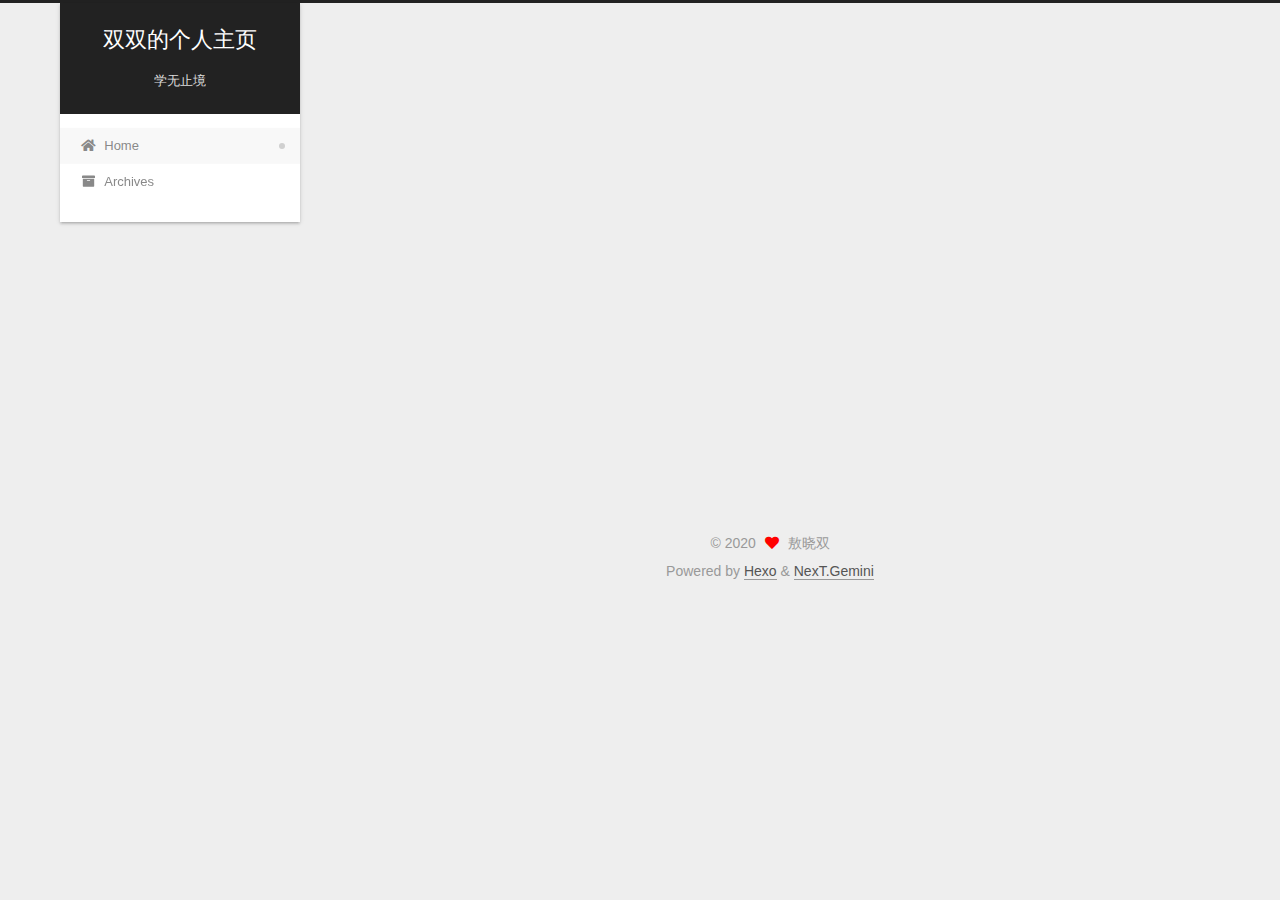
==== index.html @ c2303e64 "Site updated: 2020-04-17 12:20:30" ====
<!DOCTYPE html>
<html lang="en">
<head>
  <meta charset="UTF-8">
<meta name="viewport" content="width=device-width, initial-scale=1, maximum-scale=2">
<meta name="theme-color" content="#222">
<meta name="generator" content="Hexo 4.2.0">
  <link rel="apple-touch-icon" sizes="180x180" href="/images/apple-touch-icon-next.png">
  <link rel="icon" type="image/png" sizes="32x32" href="/images/favicon-32x32-next.png">
  <link rel="icon" type="image/png" sizes="16x16" href="/images/favicon-16x16-next.png">
  <link rel="mask-icon" href="/images/logo.svg" color="#222">

<link rel="stylesheet" href="/css/main.css">


<link rel="stylesheet" href="/lib/font-awesome/css/all.min.css">

<script id="hexo-configurations">
    var NexT = window.NexT || {};
    var CONFIG = {"hostname":"yoursite.com","root":"/","scheme":"Gemini","version":"7.8.0","exturl":false,"sidebar":{"position":"left","display":"post","padding":18,"offset":12,"onmobile":false},"copycode":{"enable":false,"show_result":false,"style":null},"back2top":{"enable":true,"sidebar":false,"scrollpercent":false},"bookmark":{"enable":false,"color":"#222","save":"auto"},"fancybox":false,"mediumzoom":false,"lazyload":false,"pangu":false,"comments":{"style":"tabs","active":null,"storage":true,"lazyload":false,"nav":null},"algolia":{"hits":{"per_page":10},"labels":{"input_placeholder":"Search for Posts","hits_empty":"We didn't find any results for the search: ${query}","hits_stats":"${hits} results found in ${time} ms"}},"localsearch":{"enable":false,"trigger":"auto","top_n_per_article":1,"unescape":false,"preload":false},"motion":{"enable":true,"async":false,"transition":{"post_block":"fadeIn","post_header":"slideDownIn","post_body":"slideDownIn","coll_header":"slideLeftIn","sidebar":"slideUpIn"}}};
  </script>

  <meta name="description" content="自律才有自由">
<meta property="og:type" content="website">
<meta property="og:title" content="双双的个人主页">
<meta property="og:url" content="http://yoursite.com/index.html">
<meta property="og:site_name" content="双双的个人主页">
<meta property="og:description" content="自律才有自由">
<meta property="og:locale" content="en_US">
<meta property="article:author" content="敖晓双">
<meta name="twitter:card" content="summary">

<link rel="canonical" href="http://yoursite.com/">


<script id="page-configurations">
  // https://hexo.io/docs/variables.html
  CONFIG.page = {
    sidebar: "",
    isHome : true,
    isPost : false,
    lang   : 'en'
  };
</script>

  <title>双双的个人主页</title>
  






  <noscript>
  <style>
  .use-motion .brand,
  .use-motion .menu-item,
  .sidebar-inner,
  .use-motion .post-block,
  .use-motion .pagination,
  .use-motion .comments,
  .use-motion .post-header,
  .use-motion .post-body,
  .use-motion .collection-header { opacity: initial; }

  .use-motion .site-title,
  .use-motion .site-subtitle {
    opacity: initial;
    top: initial;
  }

  .use-motion .logo-line-before i { left: initial; }
  .use-motion .logo-line-after i { right: initial; }
  </style>
</noscript>

</head>

<body itemscope itemtype="http://schema.org/WebPage">
  <div class="container use-motion">
    <div class="headband"></div>

    <header class="header" itemscope itemtype="http://schema.org/WPHeader">
      <div class="header-inner"><div class="site-brand-container">
  <div class="site-nav-toggle">
    <div class="toggle" aria-label="Toggle navigation bar">
      <span class="toggle-line toggle-line-first"></span>
      <span class="toggle-line toggle-line-middle"></span>
      <span class="toggle-line toggle-line-last"></span>
    </div>
  </div>

  <div class="site-meta">

    <a href="/" class="brand" rel="start">
      <span class="logo-line-before"><i></i></span>
      <h1 class="site-title">双双的个人主页</h1>
      <span class="logo-line-after"><i></i></span>
    </a>
      <p class="site-subtitle" itemprop="description">学无止境</p>
  </div>

  <div class="site-nav-right">
    <div class="toggle popup-trigger">
    </div>
  </div>
</div>




<nav class="site-nav">
  <ul id="menu" class="main-menu menu">
        <li class="menu-item menu-item-home">

    <a href="/" rel="section"><i class="fa fa-home fa-fw"></i>Home</a>

  </li>
        <li class="menu-item menu-item-archives">

    <a href="/archives/" rel="section"><i class="fa fa-archive fa-fw"></i>Archives</a>

  </li>
  </ul>
</nav>




</div>
    </header>

    
  <div class="back-to-top">
    <i class="fa fa-arrow-up"></i>
    <span>0%</span>
  </div>


    <main class="main">
      <div class="main-inner">
        <div class="content-wrap">
          

          <div class="content index posts-expand">
            
      
  
  
  <article itemscope itemtype="http://schema.org/Article" class="post-block" lang="en">
    <link itemprop="mainEntityOfPage" href="http://yoursite.com/2020/04/16/%E6%88%91%E7%9A%84%E7%AC%AC%E4%B8%80%E7%AF%87%E5%8D%9A%E5%AE%A2/">

    <span hidden itemprop="author" itemscope itemtype="http://schema.org/Person">
      <meta itemprop="image" content="/images/tx.jpg">
      <meta itemprop="name" content="敖晓双">
      <meta itemprop="description" content="自律才有自由">
    </span>

    <span hidden itemprop="publisher" itemscope itemtype="http://schema.org/Organization">
      <meta itemprop="name" content="双双的个人主页">
    </span>
      <header class="post-header">
        <h2 class="post-title" itemprop="name headline">
          
            <a href="/2020/04/16/%E6%88%91%E7%9A%84%E7%AC%AC%E4%B8%80%E7%AF%87%E5%8D%9A%E5%AE%A2/" class="post-title-link" itemprop="url">我的第一篇博客</a>
        </h2>

        <div class="post-meta">
            <span class="post-meta-item">
              <span class="post-meta-item-icon">
                <i class="far fa-calendar"></i>
              </span>
              <span class="post-meta-item-text">Posted on</span>

              <time title="Created: 2020-04-16 13:54:23" itemprop="dateCreated datePublished" datetime="2020-04-16T13:54:23+08:00">2020-04-16</time>
            </span>

          

        </div>
      </header>

    
    
    
    <div class="post-body" itemprop="articleBody">

      
          
      
    </div>

    
    
    
      <footer class="post-footer">
        <div class="post-eof"></div>
      </footer>
  </article>
  
  
  


  



          </div>
          

<script>
  window.addEventListener('tabs:register', () => {
    let { activeClass } = CONFIG.comments;
    if (CONFIG.comments.storage) {
      activeClass = localStorage.getItem('comments_active') || activeClass;
    }
    if (activeClass) {
      let activeTab = document.querySelector(`a[href="#comment-${activeClass}"]`);
      if (activeTab) {
        activeTab.click();
      }
    }
  });
  if (CONFIG.comments.storage) {
    window.addEventListener('tabs:click', event => {
      if (!event.target.matches('.tabs-comment .tab-content .tab-pane')) return;
      let commentClass = event.target.classList[1];
      localStorage.setItem('comments_active', commentClass);
    });
  }
</script>

        </div>
          
  
  <div class="toggle sidebar-toggle">
    <span class="toggle-line toggle-line-first"></span>
    <span class="toggle-line toggle-line-middle"></span>
    <span class="toggle-line toggle-line-last"></span>
  </div>

  <aside class="sidebar">
    <div class="sidebar-inner">

      <ul class="sidebar-nav motion-element">
        <li class="sidebar-nav-toc">
          Table of Contents
        </li>
        <li class="sidebar-nav-overview">
          Overview
        </li>
      </ul>

      <!--noindex-->
      <div class="post-toc-wrap sidebar-panel">
      </div>
      <!--/noindex-->

      <div class="site-overview-wrap sidebar-panel">
        <div class="site-author motion-element" itemprop="author" itemscope itemtype="http://schema.org/Person">
    <img class="site-author-image" itemprop="image" alt="敖晓双"
      src="/images/tx.jpg">
  <p class="site-author-name" itemprop="name">敖晓双</p>
  <div class="site-description" itemprop="description">自律才有自由</div>
</div>
<div class="site-state-wrap motion-element">
  <nav class="site-state">
      <div class="site-state-item site-state-posts">
          <a href="/archives/">
        
          <span class="site-state-item-count">1</span>
          <span class="site-state-item-name">posts</span>
        </a>
      </div>
  </nav>
</div>



      </div>

    </div>
  </aside>
  <div id="sidebar-dimmer"></div>


      </div>
    </main>

    <footer class="footer">
      <div class="footer-inner">
        

        

<div class="copyright">
  
  &copy; 
  <span itemprop="copyrightYear">2020</span>
  <span class="with-love">
    <i class="fa fa-heart"></i>
  </span>
  <span class="author" itemprop="copyrightHolder">敖晓双</span>
</div>
  <div class="powered-by">Powered by <a href="https://hexo.io/" class="theme-link" rel="noopener" target="_blank">Hexo</a> & <a href="https://theme-next.org/" class="theme-link" rel="noopener" target="_blank">NexT.Gemini</a>
  </div>

        








      </div>
    </footer>
  </div>

  
  <script src="/lib/anime.min.js"></script>
  <script src="/lib/velocity/velocity.min.js"></script>
  <script src="/lib/velocity/velocity.ui.min.js"></script>

<script src="/js/utils.js"></script>

<script src="/js/motion.js"></script>


<script src="/js/schemes/pisces.js"></script>


<script src="/js/next-boot.js"></script>




  















  

  

</body>
</html>
---- css/main.css ----
:root {
  --body-bg-color: #eee;
  --content-bg-color: #fff;
  --card-bg-color: #f5f5f5;
  --text-color: #555;
  --blockquote-color: #666;
  --link-color: #555;
  --link-hover-color: #222;
  --brand-color: #fff;
  --brand-hover-color: #fff;
  --table-row-odd-bg-color: #f9f9f9;
  --table-row-hover-bg-color: #f5f5f5;
  --menu-item-bg-color: #f5f5f5;
  --btn-default-bg: #fff;
  --btn-default-color: #555;
  --btn-default-border-color: #555;
  --btn-default-hover-bg: #222;
  --btn-default-hover-color: #fff;
  --btn-default-hover-border-color: #222;
}
html {
  line-height: 1.15; /* 1 */
  -webkit-text-size-adjust: 100%; /* 2 */
}
body {
  margin: 0;
}
main {
  display: block;
}
h1 {
  font-size: 2em;
  margin: 0.67em 0;
}
hr {
  box-sizing: content-box; /* 1 */
  height: 0; /* 1 */
  overflow: visible; /* 2 */
}
pre {
  font-family: monospace, monospace; /* 1 */
  font-size: 1em; /* 2 */
}
a {
  background: transparent;
}
abbr[title] {
  border-bottom: none; /* 1 */
  text-decoration: underline; /* 2 */
  text-decoration: underline dotted; /* 2 */
}
b,
strong {
  font-weight: bolder;
}
code,
kbd,
samp {
  font-family: monospace, monospace; /* 1 */
  font-size: 1em; /* 2 */
}
small {
  font-size: 80%;
}
sub,
sup {
  font-size: 75%;
  line-height: 0;
  position: relative;
  vertical-align: baseline;
}
sub {
  bottom: -0.25em;
}
sup {
  top: -0.5em;
}
img {
  border-style: none;
}
button,
input,
optgroup,
select,
textarea {
  font-family: inherit; /* 1 */
  font-size: 100%; /* 1 */
  line-height: 1.15; /* 1 */
  margin: 0; /* 2 */
}
button,
input {
/* 1 */
  overflow: visible;
}
button,
select {
/* 1 */
  text-transform: none;
}
button,
[type='button'],
[type='reset'],
[type='submit'] {
  -webkit-appearance: button;
}
button::-moz-focus-inner,
[type='button']::-moz-focus-inner,
[type='reset']::-moz-focus-inner,
[type='submit']::-moz-focus-inner {
  border-style: none;
  padding: 0;
}
button:-moz-focusring,
[type='button']:-moz-focusring,
[type='reset']:-moz-focusring,
[type='submit']:-moz-focusring {
  outline: 1px dotted ButtonText;
}
fieldset {
  padding: 0.35em 0.75em 0.625em;
}
legend {
  box-sizing: border-box; /* 1 */
  color: inherit; /* 2 */
  display: table; /* 1 */
  max-width: 100%; /* 1 */
  padding: 0; /* 3 */
  white-space: normal; /* 1 */
}
progress {
  vertical-align: baseline;
}
textarea {
  overflow: auto;
}
[type='checkbox'],
[type='radio'] {
  box-sizing: border-box; /* 1 */
  padding: 0; /* 2 */
}
[type='number']::-webkit-inner-spin-button,
[type='number']::-webkit-outer-spin-button {
  height: auto;
}
[type='search'] {
  outline-offset: -2px; /* 2 */
  -webkit-appearance: textfield; /* 1 */
}
[type='search']::-webkit-search-decoration {
  -webkit-appearance: none;
}
::-webkit-file-upload-button {
  font: inherit; /* 2 */
  -webkit-appearance: button; /* 1 */
}
details {
  display: block;
}
summary {
  display: list-item;
}
template {
  display: none;
}
[hidden] {
  display: none;
}
::selection {
  background: #262a30;
  color: #eee;
}
html,
body {
  height: 100%;
}
body {
  background: var(--body-bg-color);
  color: var(--text-color);
  font-family: 'Lato', "PingFang SC", "Microsoft YaHei", sans-serif;
  font-size: 1em;
  line-height: 2;
}
@media (max-width: 991px) {
  body {
    padding-left: 0 !important;
    padding-right: 0 !important;
  }
}
h1,
h2,
h3,
h4,
h5,
h6 {
  font-family: 'Lato', "PingFang SC", "Microsoft YaHei", sans-serif;
  font-weight: bold;
  line-height: 1.5;
  margin: 20px 0 15px;
}
h1 {
  font-size: 1.5em;
}
h2 {
  font-size: 1.375em;
}
h3 {
  font-size: 1.25em;
}
h4 {
  font-size: 1.125em;
}
h5 {
  font-size: 1em;
}
h6 {
  font-size: 0.875em;
}
p {
  margin: 0 0 20px 0;
}
a,
span.exturl {
  border-bottom: 1px solid #999;
  color: var(--link-color);
  outline: 0;
  text-decoration: none;
  overflow-wrap: break-word;
  word-wrap: break-word;
  cursor: pointer;
}
a:hover,
span.exturl:hover {
  border-bottom-color: var(--link-hover-color);
  color: var(--link-hover-color);
}
iframe,
img,
video {
  display: block;
  margin-left: auto;
  margin-right: auto;
  max-width: 100%;
}
hr {
  background-image: repeating-linear-gradient(-45deg, #ddd, #ddd 4px, transparent 4px, transparent 8px);
  border: 0;
  height: 3px;
  margin: 40px 0;
}
blockquote {
  border-left: 4px solid #ddd;
  color: var(--blockquote-color);
  margin: 0;
  padding: 0 15px;
}
blockquote cite::before {
  content: '-';
  padding: 0 5px;
}
dt {
  font-weight: bold;
}
dd {
  margin: 0;
  padding: 0;
}
kbd {
  background-color: #f5f5f5;
  background-image: linear-gradient(#eee, #fff, #eee);
  border: 1px solid #ccc;
  border-radius: 0.2em;
  box-shadow: 0.1em 0.1em 0.2em rgba(0,0,0,0.1);
  color: #555;
  font-family: inherit;
  padding: 0.1em 0.3em;
  white-space: nowrap;
}
.table-container {
  overflow: auto;
}
table {
  border-collapse: collapse;
  border-spacing: 0;
  font-size: 0.875em;
  margin: 0 0 20px 0;
  width: 100%;
}
tbody tr:nth-of-type(odd) {
  background: var(--table-row-odd-bg-color);
}
tbody tr:hover {
  background: var(--table-row-hover-bg-color);
}
caption,
th,
td {
  font-weight: normal;
  padding: 8px;
  text-align: left;
  vertical-align: middle;
}
th,
td {
  border: 1px solid #ddd;
  border-bottom: 3px solid #ddd;
}
th {
  font-weight: 700;
  padding-bottom: 10px;
}
td {
  border-bottom-width: 1px;
}
.btn {
  background: var(--btn-default-bg);
  border: 2px solid var(--btn-default-border-color);
  border-radius: 2px;
  color: var(--btn-default-color);
  display: inline-block;
  font-size: 0.875em;
  line-height: 2;
  padding: 0 20px;
  text-decoration: none;
  transition-property: background-color;
  transition-delay: 0s;
  transition-duration: 0.2s;
  transition-timing-function: ease-in-out;
}
.btn:hover {
  background: var(--btn-default-hover-bg);
  border-color: var(--btn-default-hover-border-color);
  color: var(--btn-default-hover-color);
}
.btn + .btn {
  margin: 0 0 8px 8px;
}
.btn .fa-fw {
  text-align: left;
  width: 1.285714285714286em;
}
.toggle {
  line-height: 0;
}
.toggle .toggle-line {
  background: #fff;
  display: inline-block;
  height: 2px;
  left: 0;
  position: relative;
  top: 0;
  transition: all 0.4s;
  vertical-align: top;
  width: 100%;
}
.toggle .toggle-line:not(:first-child) {
  margin-top: 3px;
}
.toggle.toggle-arrow .toggle-line-first {
  left: 50%;
  top: 2px;
  transform: rotate(45deg);
  width: 50%;
}
.toggle.toggle-arrow .toggle-line-middle {
  left: 2px;
  width: 90%;
}
.toggle.toggle-arrow .toggle-line-last {
  left: 50%;
  top: -2px;
  transform: rotate(-45deg);
  width: 50%;
}
.toggle.toggle-close .toggle-line-first {
  transform: rotate(-45deg);
  top: 5px;
}
.toggle.toggle-close .toggle-line-middle {
  opacity: 0;
}
.toggle.toggle-close .toggle-line-last {
  transform: rotate(45deg);
  top: -5px;
}
.highlight,
pre {
  background: #f7f7f7;
  color: #4d4d4c;
  line-height: 1.6;
  margin: 0 auto 20px;
}
pre,
code {
  font-family: consolas, Menlo, monospace, "PingFang SC", "Microsoft YaHei";
}
code {
  background: #eee;
  border-radius: 3px;
  color: #555;
  padding: 2px 4px;
  overflow-wrap: break-word;
  word-wrap: break-word;
}
.highlight *::selection {
  background: #d6d6d6;
}
.highlight pre {
  border: 0;
  margin: 0;
  padding: 10px 0;
}
.highlight table {
  border: 0;
  margin: 0;
  width: auto;
}
.highlight td {
  border: 0;
  padding: 0;
}
.highlight figcaption {
  background: #eff2f3;
  color: #4d4d4c;
  display: flex;
  font-size: 0.875em;
  justify-content: space-between;
  line-height: 1.2;
  padding: 0.5em;
}
.highlight figcaption a {
  color: #4d4d4c;
}
.highlight figcaption a:hover {
  border-bottom-color: #4d4d4c;
}
.highlight .gutter {
  -moz-user-select: none;
  -ms-user-select: none;
  -webkit-user-select: none;
  user-select: none;
}
.highlight .gutter pre {
  background: #eff2f3;
  color: #869194;
  padding-left: 10px;
  padding-right: 10px;
  text-align: right;
}
.highlight .code pre {
  background: #f7f7f7;
  padding-left: 10px;
  width: 100%;
}
.gist table {
  width: auto;
}
.gist table td {
  border: 0;
}
pre {
  overflow: auto;
  padding: 10px;
}
pre code {
  background: none;
  color: #4d4d4c;
  font-size: 0.875em;
  padding: 0;
  text-shadow: none;
}
pre .deletion {
  background: #fdd;
}
pre .addition {
  background: #dfd;
}
pre .meta {
  color: #eab700;
  -moz-user-select: none;
  -ms-user-select: none;
  -webkit-user-select: none;
  user-select: none;
}
pre .comment {
  color: #8e908c;
}
pre .variable,
pre .attribute,
pre .tag,
pre .name,
pre .regexp,
pre .ruby .constant,
pre .xml .tag .title,
pre .xml .pi,
pre .xml .doctype,
pre .html .doctype,
pre .css .id,
pre .css .class,
pre .css .pseudo {
  color: #c82829;
}
pre .number,
pre .preprocessor,
pre .built_in,
pre .builtin-name,
pre .literal,
pre .params,
pre .constant,
pre .command {
  color: #f5871f;
}
pre .ruby .class .title,
pre .css .rules .attribute,
pre .string,
pre .symbol,
pre .value,
pre .inheritance,
pre .header,
pre .ruby .symbol,
pre .xml .cdata,
pre .special,
pre .formula {
  color: #718c00;
}
pre .title,
pre .css .hexcolor {
  color: #3e999f;
}
pre .function,
pre .python .decorator,
pre .python .title,
pre .ruby .function .title,
pre .ruby .title .keyword,
pre .perl .sub,
pre .javascript .title,
pre .coffeescript .title {
  color: #4271ae;
}
pre .keyword,
pre .javascript .function {
  color: #8959a8;
}
.blockquote-center {
  border-left: none;
  margin: 40px 0;
  padding: 0;
  position: relative;
  text-align: center;
}
.blockquote-center .fa {
  display: block;
  opacity: 0.6;
  position: absolute;
  width: 100%;
}
.blockquote-center .fa-quote-left {
  border-top: 1px solid #ccc;
  text-align: left;
  top: -20px;
}
.blockquote-center .fa-quote-right {
  border-bottom: 1px solid #ccc;
  text-align: right;
  bottom: -20px;
}
.blockquote-center p,
.blockquote-center div {
  text-align: center;
}
.post-body .group-picture img {
  margin: 0 auto;
  padding: 0 3px;
}
.group-picture-row {
  margin-bottom: 6px;
  overflow: hidden;
}
.group-picture-column {
  float: left;
  margin-bottom: 10px;
}
.post-body .label {
  color: #555;
  display: inline;
  padding: 0 2px;
}
.post-body .label.default {
  background: #f0f0f0;
}
.post-body .label.primary {
  background: #efe6f7;
}
.post-body .label.info {
  background: #e5f2f8;
}
.post-body .label.success {
  background: #e7f4e9;
}
.post-body .label.warning {
  background: #fcf6e1;
}
.post-body .label.danger {
  background: #fae8eb;
}
.post-body .tabs {
  margin-bottom: 20px;
}
.post-body .tabs,
.tabs-comment {
  display: block;
  padding-top: 10px;
  position: relative;
}
.post-body .tabs ul.nav-tabs,
.tabs-comment ul.nav-tabs {
  display: flex;
  flex-wrap: wrap;
  margin: 0;
  margin-bottom: -1px;
  padding: 0;
}
@media (max-width: 413px) {
  .post-body .tabs ul.nav-tabs,
  .tabs-comment ul.nav-tabs {
    display: block;
    margin-bottom: 5px;
  }
}
.post-body .tabs ul.nav-tabs li.tab,
.tabs-comment ul.nav-tabs li.tab {
  border-bottom: 1px solid #ddd;
  border-left: 1px solid transparent;
  border-right: 1px solid transparent;
  border-top: 3px solid transparent;
  flex-grow: 1;
  list-style-type: none;
  border-radius: 0 0 0 0;
}
@media (max-width: 413px) {
  .post-body .tabs ul.nav-tabs li.tab,
  .tabs-comment ul.nav-tabs li.tab {
    border-bottom: 1px solid transparent;
    border-left: 3px solid transparent;
    border-right: 1px solid transparent;
    border-top: 1px solid transparent;
  }
}
@media (max-width: 413px) {
  .post-body .tabs ul.nav-tabs li.tab,
  .tabs-comment ul.nav-tabs li.tab {
    border-radius: 0;
  }
}
.post-body .tabs ul.nav-tabs li.tab a,
.tabs-comment ul.nav-tabs li.tab a {
  border-bottom: initial;
  display: block;
  line-height: 1.8;
  outline: 0;
  padding: 0.25em 0.75em;
  text-align: center;
  transition-delay: 0s;
  transition-duration: 0.2s;
  transition-timing-function: ease-out;
}
.post-body .tabs ul.nav-tabs li.tab a i,
.tabs-comment ul.nav-tabs li.tab a i {
  width: 1.285714285714286em;
}
.post-body .tabs ul.nav-tabs li.tab.active,
.tabs-comment ul.nav-tabs li.tab.active {
  border-bottom: 1px solid transparent;
  border-left: 1px solid #ddd;
  border-right: 1px solid #ddd;
  border-top: 3px solid #fc6423;
}
@media (max-width: 413px) {
  .post-body .tabs ul.nav-tabs li.tab.active,
  .tabs-comment ul.nav-tabs li.tab.active {
    border-bottom: 1px solid #ddd;
    border-left: 3px solid #fc6423;
    border-right: 1px solid #ddd;
    border-top: 1px solid #ddd;
  }
}
.post-body .tabs ul.nav-tabs li.tab.active a,
.tabs-comment ul.nav-tabs li.tab.active a {
  color: var(--link-color);
  cursor: default;
}
.post-body .tabs .tab-content .tab-pane,
.tabs-comment .tab-content .tab-pane {
  border: 1px solid #ddd;
  border-top: 0;
  padding: 20px 20px 0 20px;
  border-radius: 0;
}
.post-body .tabs .tab-content .tab-pane:not(.active),
.tabs-comment .tab-content .tab-pane:not(.active) {
  display: none;
}
.post-body .tabs .tab-content .tab-pane.active,
.tabs-comment .tab-content .tab-pane.active {
  display: block;
}
.post-body .tabs .tab-content .tab-pane.active:nth-of-type(1),
.tabs-comment .tab-content .tab-pane.active:nth-of-type(1) {
  border-radius: 0 0 0 0;
}
@media (max-width: 413px) {
  .post-body .tabs .tab-content .tab-pane.active:nth-of-type(1),
  .tabs-comment .tab-content .tab-pane.active:nth-of-type(1) {
    border-radius: 0;
  }
}
.post-body .note {
  border-radius: 3px;
  margin-bottom: 20px;
  padding: 1em;
  position: relative;
  border: 1px solid #eee;
  border-left-width: 5px;
}
.post-body .note h2,
.post-body .note h3,
.post-body .note h4,
.post-body .note h5,
.post-body .note h6 {
  margin-top: 0;
  border-bottom: initial;
  margin-bottom: 0;
  padding-top: 0;
}
.post-body .note p:first-child,
.post-body .note ul:first-child,
.post-body .note ol:first-child,
.post-body .note table:first-child,
.post-body .note pre:first-child,
.post-body .note blockquote:first-child,
.post-body .note img:first-child {
  margin-top: 0;
}
.post-body .note p:last-child,
.post-body .note ul:last-child,
.post-body .note ol:last-child,
.post-body .note table:last-child,
.post-body .note pre:last-child,
.post-body .note blockquote:last-child,
.post-body .note img:last-child {
  margin-bottom: 0;
}
.post-body .note.default {
  border-left-color: #777;
}
.post-body .note.default h2,
.post-body .note.default h3,
.post-body .note.default h4,
.post-body .note.default h5,
.post-body .note.default h6 {
  color: #777;
}
.post-body .note.primary {
  border-left-color: #6f42c1;
}
.post-body .note.primary h2,
.post-body .note.primary h3,
.post-body .note.primary h4,
.post-body .note.primary h5,
.post-body .note.primary h6 {
  color: #6f42c1;
}
.post-body .note.info {
  border-left-color: #428bca;
}
.post-body .note.info h2,
.post-body .note.info h3,
.post-body .note.info h4,
.post-body .note.info h5,
.post-body .note.info h6 {
  color: #428bca;
}
.post-body .note.success {
  border-left-color: #5cb85c;
}
.post-body .note.success h2,
.post-body .note.success h3,
.post-body .note.success h4,
.post-body .note.success h5,
.post-body .note.success h6 {
  color: #5cb85c;
}
.post-body .note.warning {
  border-left-color: #f0ad4e;
}
.post-body .note.warning h2,
.post-body .note.warning h3,
.post-body .note.warning h4,
.post-body .note.warning h5,
.post-body .note.warning h6 {
  color: #f0ad4e;
}
.post-body .note.danger {
  border-left-color: #d9534f;
}
.post-body .note.danger h2,
.post-body .note.danger h3,
.post-body .note.danger h4,
.post-body .note.danger h5,
.post-body .note.danger h6 {
  color: #d9534f;
}
.pagination .prev,
.pagination .next,
.pagination .page-number,
.pagination .space {
  display: inline-block;
  margin: 0 10px;
  padding: 0 11px;
  position: relative;
  top: -1px;
}
@media (max-width: 767px) {
  .pagination .prev,
  .pagination .next,
  .pagination .page-number,
  .pagination .space {
    margin: 0 5px;
  }
}
.pagination {
  border-top: 1px solid #eee;
  margin: 120px 0 0;
  text-align: center;
}
.pagination .prev,
.pagination .next,
.pagination .page-number {
  border-bottom: 0;
  border-top: 1px solid #eee;
  transition-property: border-color;
  transition-delay: 0s;
  transition-duration: 0.2s;
  transition-timing-function: ease-in-out;
}
.pagination .prev:hover,
.pagination .next:hover,
.pagination .page-number:hover {
  border-top-color: #222;
}
.pagination .space {
  margin: 0;
  padding: 0;
}
.pagination .prev {
  margin-left: 0;
}
.pagination .next {
  margin-right: 0;
}
.pagination .page-number.current {
  background: #ccc;
  border-top-color: #ccc;
  color: #fff;
}
@media (max-width: 767px) {
  .pagination {
    border-top: none;
  }
  .pagination .prev,
  .pagination .next,
  .pagination .page-number {
    border-bottom: 1px solid #eee;
    border-top: 0;
    margin-bottom: 10px;
    padding: 0 10px;
  }
  .pagination .prev:hover,
  .pagination .next:hover,
  .pagination .page-number:hover {
    border-bottom-color: #222;
  }
}
.comments {
  margin-top: 60px;
  overflow: hidden;
}
.comment-button-group {
  display: flex;
  flex-wrap: wrap-reverse;
  justify-content: center;
  margin: 1em 0;
}
.comment-button-group .comment-button {
  margin: 0.1em 0.2em;
}
.comment-button-group .comment-button.active {
  background: var(--btn-default-hover-bg);
  border-color: var(--btn-default-hover-border-color);
  color: var(--btn-default-hover-color);
}
.comment-position {
  display: none;
}
.comment-position.active {
  display: block;
}
.tabs-comment {
  background: var(--content-bg-color);
  margin-top: 4em;
  padding-top: 0;
}
.tabs-comment .comments {
  border: 0;
  box-shadow: none;
  margin-top: 0;
  padding-top: 0;
}
.container {
  min-height: 100%;
  position: relative;
}
.main-inner {
  margin: 0 auto;
  width: calc(100% - 20px);
}
@media (min-width: 1200px) {
  .main-inner {
    width: 1160px;
  }
}
@media (min-width: 1600px) {
  .main-inner {
    width: 73%;
  }
}
@media (max-width: 767px) {
  .content-wrap {
    padding: 0 20px;
  }
}
.header {
  background: transparent;
}
.header-inner {
  margin: 0 auto;
  width: calc(100% - 20px);
}
@media (min-width: 1200px) {
  .header-inner {
    width: 1160px;
  }
}
@media (min-width: 1600px) {
  .header-inner {
    width: 73%;
  }
}
.site-brand-container {
  display: flex;
  flex-shrink: 0;
  padding: 0 10px;
}
.headband {
  background: #222;
  height: 3px;
}
.site-meta {
  flex-grow: 1;
  text-align: center;
}
@media (max-width: 767px) {
  .site-meta {
    text-align: center;
  }
}
.brand {
  border-bottom: none;
  color: var(--brand-color);
  display: inline-block;
  line-height: 1.375em;
  padding: 0 40px;
  position: relative;
}
.brand:hover {
  color: var(--brand-hover-color);
}
.site-title {
  font-family: 'Lato', "PingFang SC", "Microsoft YaHei", sans-serif;
  font-size: 1.375em;
  font-weight: normal;
  margin: 0;
}
.site-subtitle {
  color: #ddd;
  font-size: 0.8125em;
  margin: 10px 0;
}
.use-motion .brand {
  opacity: 0;
}
.use-motion .site-title,
.use-motion .site-subtitle,
.use-motion .custom-logo-image {
  opacity: 0;
  position: relative;
  top: -10px;
}
.site-nav-toggle,
.site-nav-right {
  display: none;
}
@media (max-width: 767px) {
  .site-nav-toggle,
  .site-nav-right {
    display: flex;
    flex-direction: column;
    justify-content: center;
  }
}
.site-nav-toggle .toggle,
.site-nav-right .toggle {
  color: var(--text-color);
  padding: 10px;
  width: 22px;
}
.site-nav-toggle .toggle .toggle-line,
.site-nav-right .toggle .toggle-line {
  background: var(--text-color);
  border-radius: 1px;
}
.site-nav {
  display: block;
}
@media (max-width: 767px) {
  .site-nav {
    clear: both;
    display: none;
  }
}
.site-nav.site-nav-on {
  display: block;
}
.menu {
  margin-top: 20px;
  padding-left: 0;
  text-align: center;
}
.menu-item {
  display: inline-block;
  list-style: none;
  margin: 0 10px;
}
@media (max-width: 767px) {
  .menu-item {
    display: block;
    margin-top: 10px;
  }
  .menu-item.menu-item-search {
    display: none;
  }
}
.menu-item a,
.menu-item span.exturl {
  border-bottom: 0;
  display: block;
  font-size: 0.8125em;
  transition-property: border-color;
  transition-delay: 0s;
  transition-duration: 0.2s;
  transition-timing-function: ease-in-out;
}
@media (hover: none) {
  .menu-item a:hover,
  .menu-item span.exturl:hover {
    border-bottom-color: transparent !important;
  }
}
.menu-item .fa,
.menu-item .fab,
.menu-item .far,
.menu-item .fas {
  margin-right: 8px;
}
.menu-item .badge {
  display: inline-block;
  font-weight: bold;
  line-height: 1;
  margin-left: 0.35em;
  margin-top: 0.35em;
  text-align: center;
  white-space: nowrap;
}
@media (max-width: 767px) {
  .menu-item .badge {
    float: right;
    margin-left: 0;
  }
}
.menu-item-active a,
.menu .menu-item a:hover,
.menu .menu-item span.exturl:hover {
  background: var(--menu-item-bg-color);
}
.use-motion .menu-item {
  opacity: 0;
}
.sidebar {
  background: #222;
  bottom: 0;
  box-shadow: inset 0 2px 6px #000;
  position: fixed;
  top: 0;
}
@media (max-width: 991px) {
  .sidebar {
    display: none;
  }
}
.sidebar-inner {
  color: #999;
  padding: 18px 10px;
  text-align: center;
}
.cc-license {
  margin-top: 10px;
  text-align: center;
}
.cc-license .cc-opacity {
  border-bottom: none;
  opacity: 0.7;
}
.cc-license .cc-opacity:hover {
  opacity: 0.9;
}
.cc-license img {
  display: inline-block;
}
.site-author-image {
  border: 1px solid #eee;
  display: block;
  margin: 0 auto;
  max-width: 120px;
  padding: 2px;
}
.site-author-name {
  color: var(--text-color);
  font-weight: 600;
  margin: 0;
  text-align: center;
}
.site-description {
  color: #999;
  font-size: 0.8125em;
  margin-top: 0;
  text-align: center;
}
.links-of-author {
  margin-top: 15px;
}
.links-of-author a,
.links-of-author span.exturl {
  border-bottom-color: #555;
  display: inline-block;
  font-size: 0.8125em;
  margin-bottom: 10px;
  margin-right: 10px;
  vertical-align: middle;
}
.links-of-author a::before,
.links-of-author span.exturl::before {
  background: #ff9fff;
  border-radius: 50%;
  content: ' ';
  display: inline-block;
  height: 4px;
  margin-right: 3px;
  vertical-align: middle;
  width: 4px;
}
.sidebar-button {
  margin-top: 15px;
}
.sidebar-button a {
  border: 1px solid #fc6423;
  border-radius: 4px;
  color: #fc6423;
  display: inline-block;
  padding: 0 15px;
}
.sidebar-button a .fa,
.sidebar-button a .fab,
.sidebar-button a .far,
.sidebar-button a .fas {
  margin-right: 5px;
}
.sidebar-button a:hover {
  background: #fc6423;
  border: 1px solid #fc6423;
  color: #fff;
}
.sidebar-button a:hover .fa,
.sidebar-button a:hover .fab,
.sidebar-button a:hover .far,
.sidebar-button a:hover .fas {
  color: #fff;
}
.links-of-blogroll {
  font-size: 0.8125em;
  margin-top: 10px;
}
.links-of-blogroll-title {
  font-size: 0.875em;
  font-weight: 600;
  margin-top: 0;
}
.links-of-blogroll-list {
  list-style: none;
  margin: 0;
  padding: 0;
}
#sidebar-dimmer {
  display: none;
}
@media (max-width: 767px) {
  #sidebar-dimmer {
    background: #000;
    display: block;
    height: 100%;
    left: 100%;
    opacity: 0;
    position: fixed;
    top: 0;
    width: 100%;
    z-index: 1100;
  }
  .sidebar-active + #sidebar-dimmer {
    opacity: 0.7;
    transform: translateX(-100%);
    transition: opacity 0.5s;
  }
}
.sidebar-nav {
  margin: 0;
  padding-bottom: 20px;
  padding-left: 0;
}
.sidebar-nav li {
  border-bottom: 1px solid transparent;
  color: var(--text-color);
  cursor: pointer;
  display: inline-block;
  font-size: 0.875em;
}
.sidebar-nav li.sidebar-nav-overview {
  margin-left: 10px;
}
.sidebar-nav li:hover {
  color: #fc6423;
}
.sidebar-nav .sidebar-nav-active {
  border-bottom-color: #fc6423;
  color: #fc6423;
}
.sidebar-nav .sidebar-nav-active:hover {
  color: #fc6423;
}
.sidebar-panel {
  display: none;
  overflow-x: hidden;
  overflow-y: auto;
}
.sidebar-panel-active {
  display: block;
}
.sidebar-toggle {
  background: #222;
  bottom: 45px;
  cursor: pointer;
  height: 14px;
  left: 30px;
  padding: 5px;
  position: fixed;
  width: 14px;
  z-index: 1300;
}
@media (max-width: 991px) {
  .sidebar-toggle {
    left: 20px;
    opacity: 0.8;
    display: none;
  }
}
.sidebar-toggle:hover .toggle-line {
  background: #fc6423;
}
.post-toc {
  font-size: 0.875em;
}
.post-toc ol {
  list-style: none;
  margin: 0;
  padding: 0 2px 5px 10px;
  text-align: left;
}
.post-toc ol > ol {
  padding-left: 0;
}
.post-toc ol a {
  transition-property: all;
  transition-delay: 0s;
  transition-duration: 0.2s;
  transition-timing-function: ease-in-out;
}
.post-toc .nav-item {
  line-height: 1.8;
  overflow: hidden;
  text-overflow: ellipsis;
  white-space: nowrap;
}
.post-toc .nav .nav-child {
  display: none;
}
.post-toc .nav .active > .nav-child {
  display: block;
}
.post-toc .nav .active-current > .nav-child {
  display: block;
}
.post-toc .nav .active-current > .nav-child > .nav-item {
  display: block;
}
.post-toc .nav .active > a {
  border-bottom-color: #fc6423;
  color: #fc6423;
}
.post-toc .nav .active-current > a {
  color: #fc6423;
}
.post-toc .nav .active-current > a:hover {
  color: #fc6423;
}
.site-state {
  display: flex;
  justify-content: center;
  line-height: 1.4;
  margin-top: 10px;
  overflow: hidden;
  text-align: center;
  white-space: nowrap;
}
.site-state-item {
  padding: 0 15px;
}
.site-state-item:not(:first-child) {
  border-left: 1px solid #eee;
}
.site-state-item a {
  border-bottom: none;
}
.site-state-item-count {
  display: block;
  font-size: 1em;
  font-weight: 600;
  text-align: center;
}
.site-state-item-name {
  color: #999;
  font-size: 0.8125em;
}
.footer {
  color: #999;
  font-size: 0.875em;
  padding: 20px 0;
}
.footer.footer-fixed {
  bottom: 0;
  left: 0;
  position: absolute;
  right: 0;
}
.footer-inner {
  box-sizing: border-box;
  margin: 0 auto;
  text-align: center;
  width: calc(100% - 20px);
}
@media (min-width: 1200px) {
  .footer-inner {
    width: 1160px;
  }
}
@media (min-width: 1600px) {
  .footer-inner {
    width: 73%;
  }
}
.languages {
  display: inline-block;
  font-size: 1.125em;
  position: relative;
}
.languages .lang-select-label span {
  margin: 0 0.5em;
}
.languages .lang-select {
  height: 100%;
  left: 0;
  opacity: 0;
  position: absolute;
  top: 0;
  width: 100%;
}
.with-love {
  color: #ff0000;
  display: inline-block;
  margin: 0 5px;
}
.powered-by,
.theme-info {
  display: inline-block;
}
@-moz-keyframes iconAnimate {
  0%, 100% {
    transform: scale(1);
  }
  10%, 30% {
    transform: scale(0.9);
  }
  20%, 40%, 60%, 80% {
    transform: scale(1.1);
  }
  50%, 70% {
    transform: scale(1.1);
  }
}
@-webkit-keyframes iconAnimate {
  0%, 100% {
    transform: scale(1);
  }
  10%, 30% {
    transform: scale(0.9);
  }
  20%, 40%, 60%, 80% {
    transform: scale(1.1);
  }
  50%, 70% {
    transform: scale(1.1);
  }
}
@-o-keyframes iconAnimate {
  0%, 100% {
    transform: scale(1);
  }
  10%, 30% {
    transform: scale(0.9);
  }
  20%, 40%, 60%, 80% {
    transform: scale(1.1);
  }
  50%, 70% {
    transform: scale(1.1);
  }
}
@keyframes iconAnimate {
  0%, 100% {
    transform: scale(1);
  }
  10%, 30% {
    transform: scale(0.9);
  }
  20%, 40%, 60%, 80% {
    transform: scale(1.1);
  }
  50%, 70% {
    transform: scale(1.1);
  }
}
.back-to-top {
  font-size: 12px;
  text-align: center;
  transition-delay: 0s;
  transition-duration: 0.2s;
  transition-timing-function: ease-in-out;
}
.back-to-top {
  background: #222;
  bottom: -100px;
  box-sizing: border-box;
  color: #fff;
  cursor: pointer;
  left: 30px;
  opacity: 0.6;
  padding: 0 6px;
  position: fixed;
  transition-property: bottom;
  z-index: 1300;
  width: 24px;
}
.back-to-top span {
  display: none;
}
.back-to-top:hover {
  color: #fc6423;
}
.back-to-top.back-to-top-on {
  bottom: 30px;
}
@media (max-width: 991px) {
  .back-to-top {
    left: 20px;
    opacity: 0.8;
  }
}
.post-body {
  font-family: 'Lato', "PingFang SC", "Microsoft YaHei", sans-serif;
  overflow-wrap: break-word;
  word-wrap: break-word;
}
@media (min-width: 1200px) {
  .post-body {
    font-size: 1.125em;
  }
}
.post-body .exturl .fa {
  font-size: 0.875em;
  margin-left: 4px;
}
.post-body .image-caption,
.post-body .figure .caption {
  color: #999;
  font-size: 0.875em;
  font-weight: bold;
  line-height: 1;
  margin: -20px auto 15px;
  text-align: center;
}
.post-sticky-flag {
  display: inline-block;
  transform: rotate(30deg);
}
.post-button {
  margin-top: 40px;
  text-align: center;
}
.use-motion .post-block,
.use-motion .pagination,
.use-motion .comments {
  opacity: 0;
}
.use-motion .post-header {
  opacity: 0;
}
.use-motion .post-body {
  opacity: 0;
}
.use-motion .collection-header {
  opacity: 0;
}
.posts-collapse {
  margin-left: 35px;
  position: relative;
}
@media (max-width: 767px) {
  .posts-collapse {
    margin-left: 0px;
    margin-right: 0px;
  }
}
.posts-collapse .collection-title {
  font-size: 1.125em;
  position: relative;
}
.posts-collapse .collection-title::before {
  background: #999;
  border: 1px solid #fff;
  border-radius: 50%;
  content: ' ';
  height: 10px;
  left: 0;
  margin-left: -6px;
  margin-top: -4px;
  position: absolute;
  top: 50%;
  width: 10px;
}
.posts-collapse .collection-year {
  font-size: 1.5em;
  font-weight: bold;
  margin: 60px 0;
  position: relative;
}
.posts-collapse .collection-year::before {
  background: #bbb;
  border-radius: 50%;
  content: ' ';
  height: 8px;
  left: 0;
  margin-left: -4px;
  margin-top: -4px;
  position: absolute;
  top: 50%;
  width: 8px;
}
.posts-collapse .collection-header {
  display: block;
  margin: 0 0 0 20px;
}
.posts-collapse .collection-header small {
  color: #bbb;
  margin-left: 5px;
}
.posts-collapse .post-header {
  border-bottom: 1px dashed #ccc;
  margin: 30px 0;
  padding-left: 15px;
  position: relative;
  transition-property: border;
  transition-delay: 0s;
  transition-duration: 0.2s;
  transition-timing-function: ease-in-out;
}
.posts-collapse .post-header::before {
  background: #bbb;
  border: 1px solid #fff;
  border-radius: 50%;
  content: ' ';
  height: 6px;
  left: 0;
  margin-left: -4px;
  position: absolute;
  top: 0.75em;
  transition-property: background;
  width: 6px;
  transition-delay: 0s;
  transition-duration: 0.2s;
  transition-timing-function: ease-in-out;
}
.posts-collapse .post-header:hover {
  border-bottom-color: #666;
}
.posts-collapse .post-header:hover::before {
  background: #222;
}
.posts-collapse .post-meta {
  display: inline;
  font-size: 0.75em;
  margin-right: 10px;
}
.posts-collapse .post-title {
  display: inline;
}
.posts-collapse .post-title a,
.posts-collapse .post-title span.exturl {
  border-bottom: none;
  color: var(--link-color);
}
.posts-collapse .post-title .fa-external-link-alt {
  font-size: 0.875em;
  margin-left: 5px;
}
.posts-collapse::before {
  background: #f5f5f5;
  content: ' ';
  height: 100%;
  left: 0;
  margin-left: -2px;
  position: absolute;
  top: 1.25em;
  width: 4px;
}
.post-eof {
  background: #ccc;
  height: 1px;
  margin: 80px auto 60px;
  text-align: center;
  width: 8%;
}
.post-block:last-of-type .post-eof {
  display: none;
}
.content {
  padding-top: 40px;
}
@media (min-width: 992px) {
  .post-body {
    text-align: justify;
  }
}
@media (max-width: 991px) {
  .post-body {
    text-align: justify;
  }
}
.post-body h1,
.post-body h2,
.post-body h3,
.post-body h4,
.post-body h5,
.post-body h6 {
  padding-top: 10px;
}
.post-body h1 .header-anchor,
.post-body h2 .header-anchor,
.post-body h3 .header-anchor,
.post-body h4 .header-anchor,
.post-body h5 .header-anchor,
.post-body h6 .header-anchor {
  border-bottom-style: none;
  color: #ccc;
  float: right;
  margin-left: 10px;
  visibility: hidden;
}
.post-body h1 .header-anchor:hover,
.post-body h2 .header-anchor:hover,
.post-body h3 .header-anchor:hover,
.post-body h4 .header-anchor:hover,
.post-body h5 .header-anchor:hover,
.post-body h6 .header-anchor:hover {
  color: inherit;
}
.post-body h1:hover .header-anchor,
.post-body h2:hover .header-anchor,
.post-body h3:hover .header-anchor,
.post-body h4:hover .header-anchor,
.post-body h5:hover .header-anchor,
.post-body h6:hover .header-anchor {
  visibility: visible;
}
.post-body iframe,
.post-body img,
.post-body video {
  margin-bottom: 20px;
}
.post-body .video-container {
  height: 0;
  margin-bottom: 20px;
  overflow: hidden;
  padding-top: 75%;
  position: relative;
  width: 100%;
}
.post-body .video-container iframe,
.post-body .video-container object,
.post-body .video-container embed {
  height: 100%;
  left: 0;
  margin: 0;
  position: absolute;
  top: 0;
  width: 100%;
}
.post-gallery {
  align-items: center;
  display: grid;
  grid-gap: 10px;
  grid-template-columns: 1fr 1fr 1fr;
  margin-bottom: 20px;
}
@media (max-width: 767px) {
  .post-gallery {
    grid-template-columns: 1fr 1fr;
  }
}
.post-gallery a {
  border: 0;
}
.post-gallery img {
  margin: 0;
}
.posts-expand .post-header {
  font-size: 1.125em;
}
.posts-expand .post-title {
  font-size: 1.5em;
  font-weight: normal;
  margin: initial;
  text-align: center;
  overflow-wrap: break-word;
  word-wrap: break-word;
}
.posts-expand .post-title-link {
  border-bottom: none;
  color: var(--link-color);
  display: inline-block;
  position: relative;
  vertical-align: top;
}
.posts-expand .post-title-link::before {
  background: var(--link-color);
  bottom: 0;
  content: '';
  height: 2px;
  left: 0;
  position: absolute;
  transform: scaleX(0);
  visibility: hidden;
  width: 100%;
  transition-delay: 0s;
  transition-duration: 0.2s;
  transition-timing-function: ease-in-out;
}
.posts-expand .post-title-link:hover::before {
  transform: scaleX(1);
  visibility: visible;
}
.posts-expand .post-title-link .fa-external-link-alt {
  font-size: 0.875em;
  margin-left: 5px;
}
.posts-expand .post-meta {
  color: #999;
  font-family: 'Lato', "PingFang SC", "Microsoft YaHei", sans-serif;
  font-size: 0.75em;
  margin: 3px 0 60px 0;
  text-align: center;
}
.posts-expand .post-meta .post-description {
  font-size: 0.875em;
  margin-top: 2px;
}
.posts-expand .post-meta time {
  border-bottom: 1px dashed #999;
  cursor: pointer;
}
.post-meta .post-meta-item + .post-meta-item::before {
  content: '|';
  margin: 0 0.5em;
}
.post-meta-divider {
  margin: 0 0.5em;
}
.post-meta-item-icon {
  margin-right: 3px;
}
@media (max-width: 991px) {
  .post-meta-item-icon {
    display: inline-block;
  }
}
@media (max-width: 991px) {
  .post-meta-item-text {
    display: none;
  }
}
.post-nav {
  border-top: 1px solid #eee;
  display: flex;
  justify-content: space-between;
  margin-top: 15px;
  padding: 10px 5px 0;
}
.post-nav-item {
  flex: 1;
}
.post-nav-item a {
  border-bottom: none;
  display: block;
  font-size: 0.875em;
  line-height: 1.6;
  position: relative;
}
.post-nav-item a:active {
  top: 2px;
}
.post-nav-item .fa {
  font-size: 0.75em;
}
.post-nav-item:first-child {
  margin-right: 15px;
}
.post-nav-item:first-child .fa {
  margin-right: 5px;
}
.post-nav-item:last-child {
  margin-left: 15px;
  text-align: right;
}
.post-nav-item:last-child .fa {
  margin-left: 5px;
}
.rtl.post-body p,
.rtl.post-body a,
.rtl.post-body h1,
.rtl.post-body h2,
.rtl.post-body h3,
.rtl.post-body h4,
.rtl.post-body h5,
.rtl.post-body h6,
.rtl.post-body li,
.rtl.post-body ul,
.rtl.post-body ol {
  direction: rtl;
  font-family: UKIJ Ekran;
}
.rtl.post-title {
  font-family: UKIJ Ekran;
}
.post-tags {
  margin-top: 40px;
  text-align: center;
}
.post-tags a {
  display: inline-block;
  font-size: 0.8125em;
}
.post-tags a:not(:last-child) {
  margin-right: 10px;
}
.post-widgets {
  border-top: 1px solid #eee;
  margin-top: 15px;
  text-align: center;
}
.wp_rating {
  height: 20px;
  line-height: 20px;
  margin-top: 10px;
  padding-top: 6px;
  text-align: center;
}
.social-like {
  display: flex;
  font-size: 0.875em;
  justify-content: center;
  text-align: center;
}
.reward-container {
  margin: 20px auto;
  padding: 10px 0;
  text-align: center;
  width: 90%;
}
.reward-container button {
  background: #ff2a2a;
  border: 0;
  border-radius: 5px;
  color: #fff;
  cursor: pointer;
  line-height: 2;
  outline: 0;
  padding: 0 15px;
  vertical-align: text-top;
}
.reward-container button:hover {
  background: #f55;
}
#qr {
  padding-top: 20px;
}
#qr a {
  border: 0;
}
#qr img {
  display: inline-block;
  margin: 0.8em 2em 0 2em;
  max-width: 100%;
  width: 180px;
}
#qr p {
  text-align: center;
}
.category-all-page .category-all-title {
  text-align: center;
}
.category-all-page .category-all {
  margin-top: 20px;
}
.category-all-page .category-list {
  list-style: none;
  margin: 0;
  padding: 0;
}
.category-all-page .category-list-item {
  margin: 5px 10px;
}
.category-all-page .category-list-count {
  color: #bbb;
}
.category-all-page .category-list-count::before {
  content: ' (';
  display: inline;
}
.category-all-page .category-list-count::after {
  content: ') ';
  display: inline;
}
.category-all-page .category-list-child {
  padding-left: 10px;
}
.event-list {
  padding: 0;
}
.event-list hr {
  background: #222;
  margin: 20px 0 45px 0;
}
.event-list hr::after {
  background: #222;
  color: #fff;
  content: 'NOW';
  display: inline-block;
  font-weight: bold;
  padding: 0 5px;
  text-align: right;
}
.event-list .event {
  background: #222;
  margin: 20px 0;
  min-height: 40px;
  padding: 15px 0 15px 10px;
}
.event-list .event .event-summary {
  color: #fff;
  margin: 0;
  padding-bottom: 3px;
}
.event-list .event .event-summary::before {
  animation: dot-flash 1s alternate infinite ease-in-out;
  color: #fff;
  content: '\f111';
  display: inline-block;
  font-size: 10px;
  margin-right: 25px;
  vertical-align: middle;
  font-family: 'Font Awesome 5 Free';
  font-weight: 900;
}
.event-list .event .event-relative-time {
  color: #bbb;
  display: inline-block;
  font-size: 12px;
  font-weight: normal;
  padding-left: 12px;
}
.event-list .event .event-details {
  color: #fff;
  display: block;
  line-height: 18px;
  margin-left: 56px;
  padding-bottom: 6px;
  padding-top: 3px;
  text-indent: -24px;
}
.event-list .event .event-details::before {
  color: #fff;
  display: inline-block;
  margin-right: 9px;
  text-align: center;
  text-indent: 0;
  width: 14px;
  font-family: 'Font Awesome 5 Free';
  font-weight: 900;
}
.event-list .event .event-details.event-location::before {
  content: '\f041';
}
.event-list .event .event-details.event-duration::before {
  content: '\f017';
}
.event-list .event-past {
  background: #f5f5f5;
}
.event-list .event-past .event-summary,
.event-list .event-past .event-details {
  color: #bbb;
  opacity: 0.9;
}
.event-list .event-past .event-summary::before,
.event-list .event-past .event-details::before {
  animation: none;
  color: #bbb;
}
@-moz-keyframes dot-flash {
  from {
    opacity: 1;
    transform: scale(1);
  }
  to {
    opacity: 0;
    transform: scale(0.8);
  }
}
@-webkit-keyframes dot-flash {
  from {
    opacity: 1;
    transform: scale(1);
  }
  to {
    opacity: 0;
    transform: scale(0.8);
  }
}
@-o-keyframes dot-flash {
  from {
    opacity: 1;
    transform: scale(1);
  }
  to {
    opacity: 0;
    transform: scale(0.8);
  }
}
@keyframes dot-flash {
  from {
    opacity: 1;
    transform: scale(1);
  }
  to {
    opacity: 0;
    transform: scale(0.8);
  }
}
ul.breadcrumb {
  font-size: 0.75em;
  list-style: none;
  margin: 1em 0;
  padding: 0 2em;
  text-align: center;
}
ul.breadcrumb li {
  display: inline;
}
ul.breadcrumb li + li::before {
  content: '/\00a0';
  font-weight: normal;
  padding: 0.5em;
}
ul.breadcrumb li + li:last-child {
  font-weight: bold;
}
.tag-cloud {
  text-align: center;
}
.tag-cloud a {
  display: inline-block;
  margin: 10px;
}
.tag-cloud a:hover {
  color: var(--link-hover-color) !important;
}
.header {
  margin: 0 auto;
  position: relative;
  width: calc(100% - 20px);
}
@media (min-width: 1200px) {
  .header {
    width: 1160px;
  }
}
@media (min-width: 1600px) {
  .header {
    width: 73%;
  }
}
@media (max-width: 991px) {
  .header {
    width: auto;
  }
}
.header-inner {
  background: var(--content-bg-color);
  border-radius: initial;
  box-shadow: 0 2px 2px 0 rgba(0,0,0,0.12), 0 3px 1px -2px rgba(0,0,0,0.06), 0 1px 5px 0 rgba(0,0,0,0.12);
  overflow: hidden;
  padding: 0;
  position: absolute;
  top: 0;
  width: 240px;
}
@media (min-width: 1200px) {
  .header-inner {
    width: 240px;
  }
}
@media (max-width: 991px) {
  .header-inner {
    border-radius: initial;
    position: relative;
    width: auto;
  }
}
.main-inner {
  align-items: flex-start;
  display: flex;
  justify-content: space-between;
  flex-direction: row-reverse;
}
@media (max-width: 991px) {
  .main-inner {
    width: auto;
  }
}
.content-wrap {
  background: var(--content-bg-color);
  border-radius: initial;
  box-shadow: 0 2px 2px 0 rgba(0,0,0,0.12), 0 3px 1px -2px rgba(0,0,0,0.06), 0 1px 5px 0 rgba(0,0,0,0.12);
  box-sizing: border-box;
  padding: 40px;
  width: calc(100% - 252px);
}
@media (max-width: 991px) {
  .content-wrap {
    border-radius: initial;
    padding: 20px;
    width: 100%;
  }
}
.footer-inner {
  padding-left: 260px;
}
.back-to-top {
  left: auto;
  right: 30px;
}
@media (max-width: 991px) {
  .back-to-top {
    right: 20px;
  }
}
@media (max-width: 991px) {
  .footer-inner {
    padding-left: 0;
    padding-right: 0;
    width: auto;
  }
}
.site-brand-container {
  background: #222;
}
@media (max-width: 991px) {
  .site-brand-container {
    box-shadow: 0 0 16px rgba(0,0,0,0.5);
  }
}
.site-meta {
  padding: 20px 0;
}
.brand {
  padding: 0;
}
.site-subtitle {
  margin: 10px 10px 0;
}
.custom-logo-image {
  margin-top: 20px;
}
@media (max-width: 991px) {
  .custom-logo-image {
    display: none;
  }
}
@media (min-width: 768px) and (max-width: 991px) {
  .site-nav-toggle,
  .site-nav-right {
    display: flex;
    flex-direction: column;
    justify-content: center;
  }
}
.site-nav-toggle .toggle,
.site-nav-right .toggle {
  color: #fff;
}
.site-nav-toggle .toggle .toggle-line,
.site-nav-right .toggle .toggle-line {
  background: #fff;
}
@media (min-width: 768px) and (max-width: 991px) {
  .site-nav {
    display: none;
  }
}
.menu .menu-item {
  display: block;
  margin: 0;
}
.menu .menu-item a,
.menu .menu-item span.exturl {
  padding: 5px 20px;
  position: relative;
  text-align: left;
  transition-property: background-color;
}
@media (max-width: 991px) {
  .menu .menu-item.menu-item-search {
    display: none;
  }
}
.menu .menu-item .badge {
  background: #ccc;
  border-radius: 10px;
  color: #fff;
  float: right;
  padding: 2px 5px;
  text-shadow: 1px 1px 0 rgba(0,0,0,0.1);
  vertical-align: middle;
}
.main-menu .menu-item-active a::after {
  background: #bbb;
  border-radius: 50%;
  content: ' ';
  height: 6px;
  margin-top: -3px;
  position: absolute;
  right: 15px;
  top: 50%;
  width: 6px;
}
.sub-menu {
  background: var(--content-bg-color);
  border-bottom: 1px solid #ddd;
  margin: 0;
  padding: 6px 0;
}
.sub-menu .menu-item {
  display: inline-block;
}
.sub-menu .menu-item a,
.sub-menu .menu-item span.exturl {
  background: transparent;
  margin: 5px 10px;
  padding: initial;
}
.sub-menu .menu-item a:hover,
.sub-menu .menu-item span.exturl:hover {
  background: transparent;
  color: #fc6423;
}
.sub-menu .menu-item-active a {
  border-bottom-color: #fc6423;
  color: #fc6423;
}
.sub-menu .menu-item-active a:hover {
  border-bottom-color: #fc6423;
}
.sidebar {
  background: var(--body-bg-color);
  box-shadow: none;
  margin-top: 100%;
  position: static;
  width: 240px;
}
@media (max-width: 991px) {
  .sidebar {
    display: none;
  }
}
.sidebar-toggle {
  display: none;
}
.sidebar-inner {
  background: var(--content-bg-color);
  border-radius: initial;
  box-shadow: 0 2px 2px 0 rgba(0,0,0,0.12), 0 3px 1px -2px rgba(0,0,0,0.06), 0 1px 5px 0 rgba(0,0,0,0.12), 0 -1px 0.5px 0 rgba(0,0,0,0.09);
  box-sizing: border-box;
  color: var(--text-color);
  width: 240px;
  opacity: 0;
}
.sidebar-inner.affix {
  position: fixed;
  top: 12px;
}
.sidebar-inner.affix-bottom {
  position: absolute;
}
.site-state-item {
  padding: 0 10px;
}
.sidebar-button {
  border-bottom: 1px dotted #ccc;
  border-top: 1px dotted #ccc;
  margin-top: 10px;
  text-align: center;
}
.sidebar-button a {
  border: 0;
  color: #fc6423;
  display: block;
}
.sidebar-button a:hover {
  background: none;
  border: 0;
  color: #e34603;
}
.sidebar-button a:hover .fa,
.sidebar-button a:hover .fab,
.sidebar-button a:hover .far,
.sidebar-button a:hover .fas {
  color: #e34603;
}
.links-of-author {
  display: flex;
  flex-wrap: wrap;
  margin-top: 10px;
  justify-content: center;
}
.links-of-author-item {
  margin: 5px 0 0;
  width: 50%;
}
.links-of-author-item a,
.links-of-author-item span.exturl {
  box-sizing: border-box;
  display: inline-block;
  margin-bottom: 0;
  margin-right: 0;
  max-width: 216px;
  overflow: hidden;
  padding: 0 5px;
  text-overflow: ellipsis;
  white-space: nowrap;
}
.links-of-author-item a,
.links-of-author-item span.exturl {
  border-bottom: none;
  display: block;
  text-decoration: none;
}
.links-of-author-item a::before,
.links-of-author-item span.exturl::before {
  display: none;
}
.links-of-author-item a:hover,
.links-of-author-item span.exturl:hover {
  background: var(--body-bg-color);
  border-radius: 4px;
}
.links-of-author-item .fa,
.links-of-author-item .fab,
.links-of-author-item .far,
.links-of-author-item .fas {
  margin-right: 2px;
}
.links-of-blogroll-item {
  padding: 0;
}
.content-wrap {
  background: initial;
  box-shadow: initial;
  padding: initial;
}
.post-block {
  background: var(--content-bg-color);
  border-radius: initial;
  box-shadow: 0 2px 2px 0 rgba(0,0,0,0.12), 0 3px 1px -2px rgba(0,0,0,0.06), 0 1px 5px 0 rgba(0,0,0,0.12);
  padding: 40px;
}
.post-block + .post-block {
  border-radius: initial;
  box-shadow: 0 2px 2px 0 rgba(0,0,0,0.12), 0 3px 1px -2px rgba(0,0,0,0.06), 0 1px 5px 0 rgba(0,0,0,0.12), 0 -1px 0.5px 0 rgba(0,0,0,0.09);
  margin-top: 12px;
}
.comments {
  background: var(--content-bg-color);
  border-radius: initial;
  box-shadow: 0 2px 2px 0 rgba(0,0,0,0.12), 0 3px 1px -2px rgba(0,0,0,0.06), 0 1px 5px 0 rgba(0,0,0,0.12), 0 -1px 0.5px 0 rgba(0,0,0,0.09);
  margin-top: 12px;
  padding: 40px;
}
.tabs-comment {
  margin-top: 1em;
}
.content {
  padding-top: initial;
}
.post-eof {
  display: none;
}
.pagination {
  background: var(--content-bg-color);
  border-radius: initial;
  border-top: initial;
  box-shadow: 0 2px 2px 0 rgba(0,0,0,0.12), 0 3px 1px -2px rgba(0,0,0,0.06), 0 1px 5px 0 rgba(0,0,0,0.12), 0 -1px 0.5px 0 rgba(0,0,0,0.09);
  margin: 12px 0 0;
  padding: 10px 0 10px;
}
.pagination .prev,
.pagination .next,
.pagination .page-number {
  margin-bottom: initial;
  top: initial;
}
.main {
  padding-bottom: initial;
}
.footer {
  bottom: auto;
}
.sub-menu {
  border-bottom: initial;
  box-shadow: 0 2px 2px 0 rgba(0,0,0,0.12), 0 3px 1px -2px rgba(0,0,0,0.06), 0 1px 5px 0 rgba(0,0,0,0.12);
}
.sub-menu + .content .post-block {
  box-shadow: 0 2px 2px 0 rgba(0,0,0,0.12), 0 3px 1px -2px rgba(0,0,0,0.06), 0 1px 5px 0 rgba(0,0,0,0.12), 0 -1px 0.5px 0 rgba(0,0,0,0.09);
  margin-top: 12px;
}
@media (min-width: 768px) and (max-width: 991px) {
  .sub-menu + .content .post-block {
    margin-top: 10px;
  }
}
@media (max-width: 767px) {
  .sub-menu + .content .post-block {
    margin-top: 8px;
  }
}
.post-body h1,
.post-body h2 {
  border-bottom: 1px solid #eee;
}
.post-body h3 {
  border-bottom: 1px dotted #eee;
}
@media (min-width: 768px) and (max-width: 991px) {
  .content-wrap {
    padding: 10px;
  }
  .posts-expand .post-button {
    margin-top: 20px;
  }
  .post-block {
    border-radius: initial;
    box-shadow: 0 2px 2px 0 rgba(0,0,0,0.12), 0 3px 1px -2px rgba(0,0,0,0.06), 0 1px 5px 0 rgba(0,0,0,0.12), 0 -1px 0.5px 0 rgba(0,0,0,0.09);
    padding: 20px;
  }
  .post-block + .post-block {
    margin-top: 10px;
  }
  .comments {
    margin-top: 10px;
    padding: 10px 20px;
  }
  .pagination {
    margin: 10px 0 0;
  }
}
@media (max-width: 767px) {
  .content-wrap {
    padding: 8px;
  }
  .posts-expand .post-button {
    margin: 12px 0;
  }
  .post-block {
    border-radius: initial;
    box-shadow: 0 2px 2px 0 rgba(0,0,0,0.12), 0 3px 1px -2px rgba(0,0,0,0.06), 0 1px 5px 0 rgba(0,0,0,0.12), 0 -1px 0.5px 0 rgba(0,0,0,0.09);
    min-height: auto;
    padding: 12px;
  }
  .post-block + .post-block {
    margin-top: 8px;
  }
  .comments {
    margin-top: 8px;
    padding: 10px 12px;
  }
  .pagination {
    margin: 8px 0 0;
  }
}
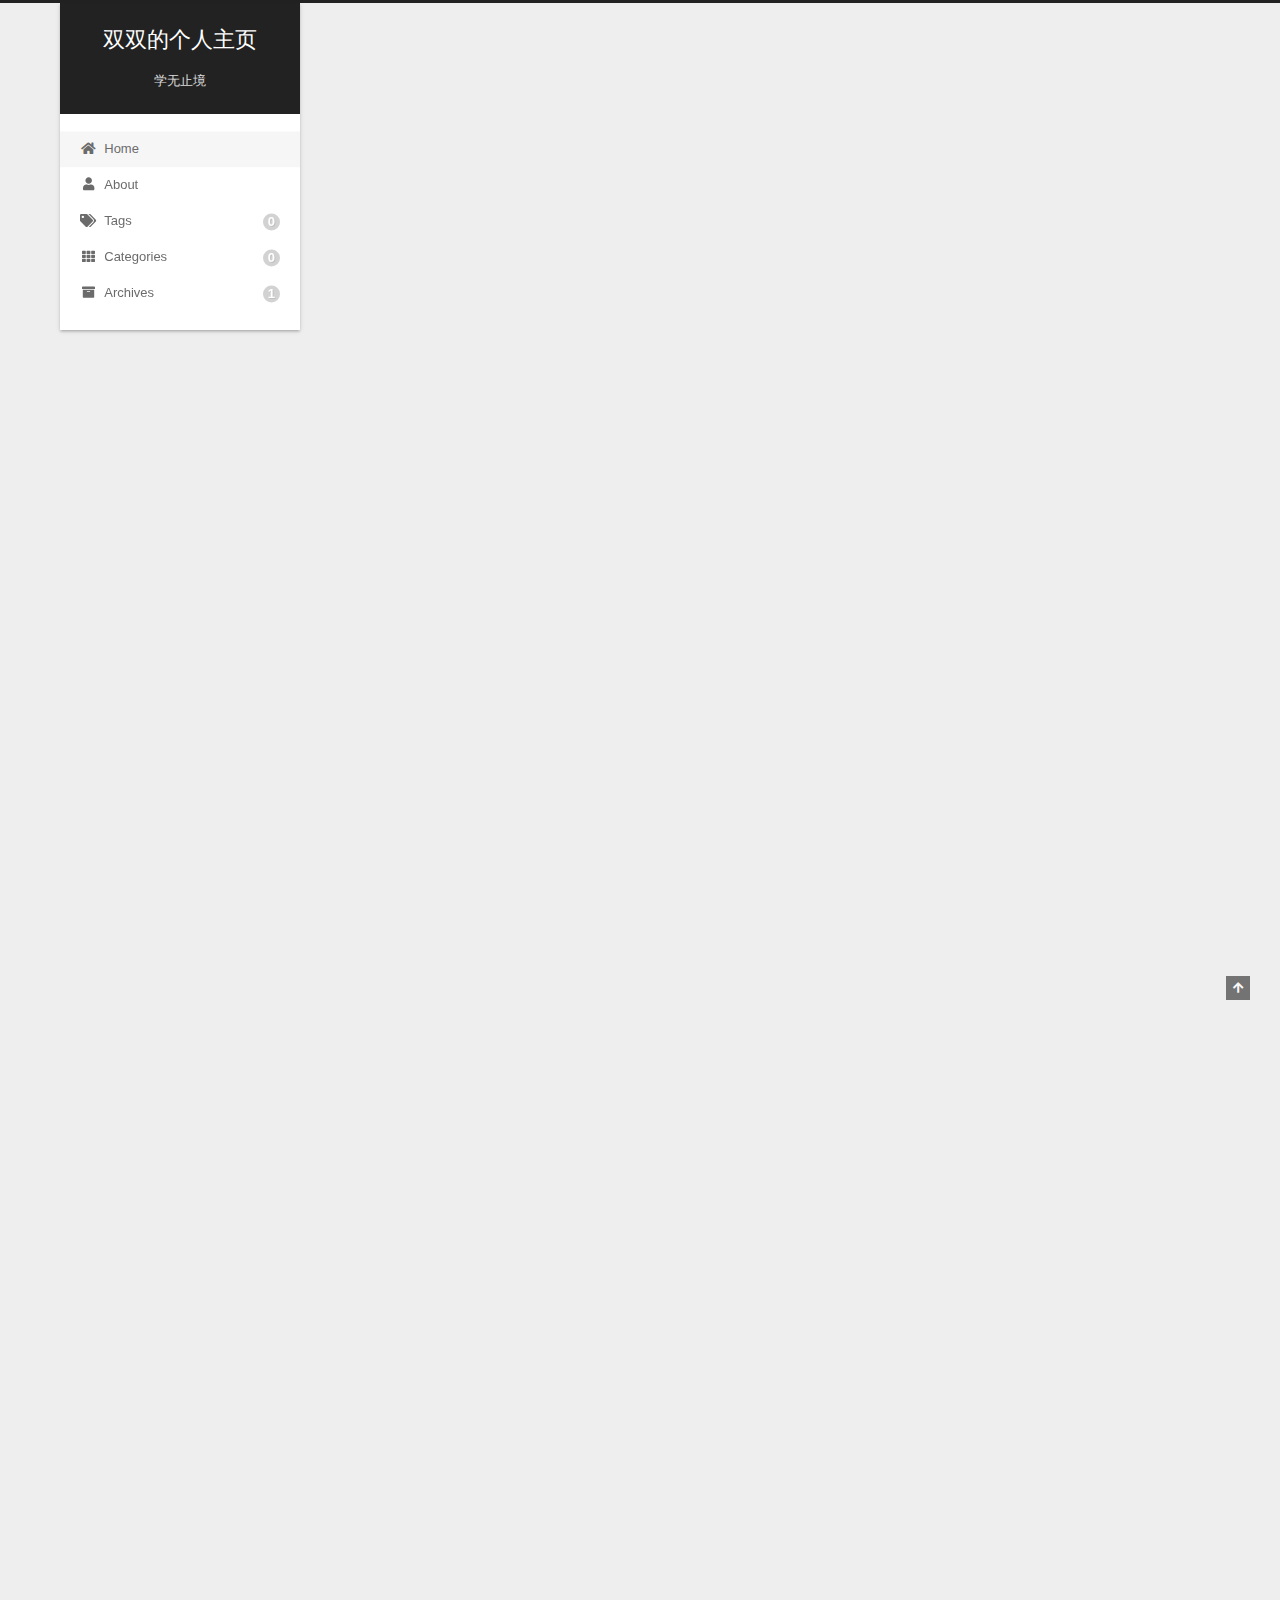
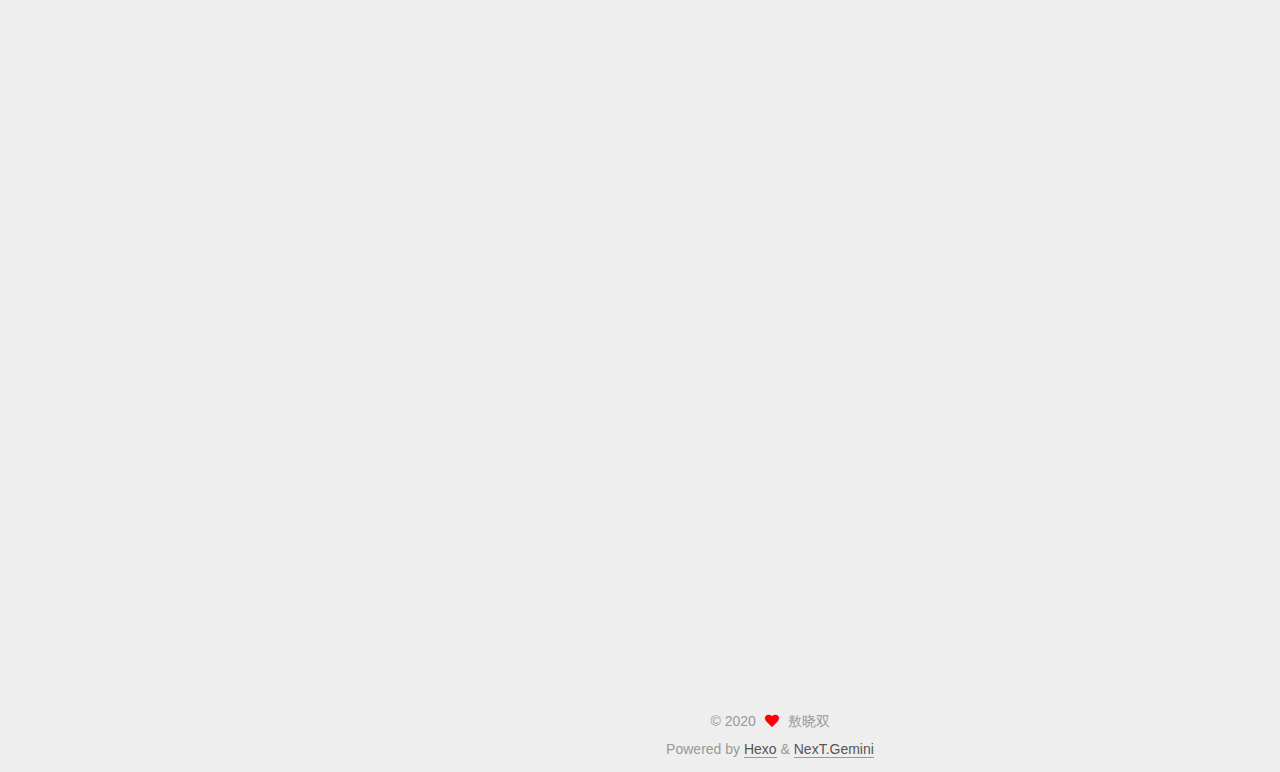
==== commit da31f91a: "Site updated: 2020-04-17 17:30:48" ====
--- a/index.html
+++ b/index.html
@@ -6,8 +6,8 @@
 <meta name="theme-color" content="#222">
 <meta name="generator" content="Hexo 4.2.0">
   <link rel="apple-touch-icon" sizes="180x180" href="/images/apple-touch-icon-next.png">
-  <link rel="icon" type="image/png" sizes="32x32" href="/images/favicon-32x32-next.png">
-  <link rel="icon" type="image/png" sizes="16x16" href="/images/favicon-16x16-next.png">
+  <link rel="icon" type="image/png" sizes="32x32" href="/images/32.png">
+  <link rel="icon" type="image/png" sizes="16x16" href="/images/16.png">
   <link rel="mask-icon" href="/images/logo.svg" color="#222">
 
 <link rel="stylesheet" href="/css/main.css">
@@ -116,9 +116,24 @@
     <a href="/" rel="section"><i class="fa fa-home fa-fw"></i>Home</a>
 
   </li>
+        <li class="menu-item menu-item-about">
+
+    <a href="/about/" rel="section"><i class="fa fa-user fa-fw"></i>About</a>
+
+  </li>
+        <li class="menu-item menu-item-tags">
+
+    <a href="/tags/" rel="section"><i class="fa fa-tags fa-fw"></i>Tags<span class="badge">0</span></a>
+
+  </li>
+        <li class="menu-item menu-item-categories">
+
+    <a href="/categories/" rel="section"><i class="fa fa-th fa-fw"></i>Categories<span class="badge">0</span></a>
+
+  </li>
         <li class="menu-item menu-item-archives">
 
-    <a href="/archives/" rel="section"><i class="fa fa-archive fa-fw"></i>Archives</a>
+    <a href="/archives/" rel="section"><i class="fa fa-archive fa-fw"></i>Archives<span class="badge">1</span></a>
 
   </li>
   </ul>
@@ -174,6 +189,13 @@
 
               <time title="Created: 2020-04-16 13:54:23" itemprop="dateCreated datePublished" datetime="2020-04-16T13:54:23+08:00">2020-04-16</time>
             </span>
+              <span class="post-meta-item">
+                <span class="post-meta-item-icon">
+                  <i class="far fa-calendar-check"></i>
+                </span>
+                <span class="post-meta-item-text">Edited on</span>
+                <time title="Modified: 2020-04-17 17:29:32" itemprop="dateModified" datetime="2020-04-17T17:29:32+08:00">2020-04-17</time>
+              </span>
 
           
 
@@ -186,7 +208,42 @@
     <div class="post-body" itemprop="articleBody">
 
       
-          
+          <h1 id="Windows10搭建个人博客（hexo-amp-GitHub）"><a href="#Windows10搭建个人博客（hexo-amp-GitHub）" class="headerlink" title="Windows10搭建个人博客（hexo&amp;GitHub）"></a>Windows10搭建个人博客（hexo&amp;GitHub）</h1><h2 id="1-安装Node-js。"><a href="#1-安装Node-js。" class="headerlink" title="1.安装Node.js。"></a>1.安装Node.js。</h2><p>安装包下载地址：<a href="nodejs.org">nodejs.org</a><br><img src="en-resource://database/579:0" alt="28a9e42a56ed68f67eff55d18fd83992.png"><br>下载左边的LTS(Long Term Support) 安装。直接双击安装一直下一步就可以了（当然安装路径可以自己改一改）。</p>
+<p><strong>Ps</strong>:我下载的时候网速很慢很慢，不是网络的原因，应该是网页或者浏览器的原因。慢慢来不要急。。。(*￣︶￣)<br>安装好之后win+R，输入cmd打开命令管理器，输入node -v 查看版本,有版本显示安装成功。<br><img src="en-resource://database/583:0" alt="17373ae19cb9293708aeb42a04ba2c03.png"></p>
+<h2 id="2-安装hexo"><a href="#2-安装hexo" class="headerlink" title="2.安装hexo"></a>2.安装hexo</h2><p>首先我们需要先来安装个cnpm提高速度:<br><code>npm install -g cnpm --registry=http://registry.npm.taobao.org</code><br>以后下载什么东西都可以用cnpm,关于npm与cnpm的区别参考：<a href="https://www.cnblogs.com/yanggb/p/10822420.html" target="_blank" rel="noopener">https://www.cnblogs.com/yanggb/p/10822420.html</a></p>
+<p><img src="en-resource://database/611:0" alt="6ba1368da35642d05ed08f8a02c74307.png"></p>
+<p>然后安装hexo：<code>cnpm install -g hexo-cli</code></p>
+<p><img src="en-resource://database/615:0" alt="c7386e4a0a7d40ebc42633bcecd4a3e6.png"></p>
+<p>查看版本，测试一下是否安装成功：<code>hexo -v</code></p>
+<p><img src="en-resource://database/617:0" alt="d53b38295ebc4e43068f2855b4f6bd5e.png"></p>
+<p>然后我们需要创建一个blog的目录，用来存放个人博客相关的东西：<code>mkdir blog</code><br>进入创建的目录：<code>cd blog</code><br>初始化博客：<code>hexo init</code><br>启动博客本地服务：<code>hexo s</code></p>
+<p><img src="en-resource://database/619:0" alt="51961c8845c452c068323c352a2d6464.png"></p>
+<p>通过<a href="http://localhost:4000本地访问我们所创建的博客，就是这个样子的">http://localhost:4000本地访问我们所创建的博客，就是这个样子的</a></p>
+<p><img src="en-resource://database/621:0" alt="7f945063af8cd6676460f8384ad42fa8.png"></p>
+<p>Ctrl+C停止运行</p>
+<h2 id="3-安装git"><a href="#3-安装git" class="headerlink" title="3.安装git"></a>3.安装git</h2><p>安装git可以直接在命令行进行安装，要按照在blog目录下，命令是：<br><code>cd blog</code><br><code>cnpm install --save hexo-deployer-git</code><br>但是用这种方法可能下载的比较慢，如果下载过慢可以使用以下的链接：<br><a href="https://npm.taobao.org/mirrors/git-for-windows/" target="_blank" rel="noopener">https://npm.taobao.org/mirrors/git-for-windows/</a></p>
+<p><img src="en-resource://database/627:0" alt="fa4097e79cc5f4b80d71123994f2257e.png"></p>
+<p>选择合适的版本下载，然后手动安装在blog目录下，安装直接点下一步就可以了。安装完之后可以在这里看到，这样就安装好了：</p>
+<p><img src="en-resource://database/629:0" alt="207b6cc1f208120f1d0c8c545aa494b8.png"></p>
+<h2 id="4-创建GitHub仓库："><a href="#4-创建GitHub仓库：" class="headerlink" title="4.创建GitHub仓库："></a>4.创建GitHub仓库：</h2><p>登录GitHub账号，在这里新建一个仓库，用来部署网站：<br><img src="en-resource://database/637:0" alt="239d9d27784559399acae419c0e15c65.png"><br>注意仓库的名称要与账号名称一致（yourname改为自己账户名称）：<br><img src="en-resource://database/641:0" alt="cf38397b72eb89d75da9a03945aa45fb.png"><br>建好了之后要配置blog里面的_config.yml文件,加入以下内容（yourname改为自己账户名称）:</p>
+<figure class="highlight plain"><table><tr><td class="gutter"><pre><span class="line">1</span><br><span class="line">2</span><br><span class="line">3</span><br><span class="line">4</span><br></pre></td><td class="code"><pre><span class="line">deploy:</span><br><span class="line">  type: git</span><br><span class="line">  repo: https:&#x2F;&#x2F;github.com&#x2F;lulalas&#x2F;lulalas.git #仓库地址</span><br><span class="line">  branch: master</span><br></pre></td></tr></table></figure>
+<p>不熟悉代码的同学一定要注意这里冒号后面的空格不可以省略，比如我的是：</p>
+<p><img src="en-resource://database/643:0" alt="6e2ddbdfadd25e067a134cdbc9811ebb.png"></p>
+<h2 id="5-部署代码到远端-amp-完成"><a href="#5-部署代码到远端-amp-完成" class="headerlink" title="5.部署代码到远端&amp;完成"></a>5.部署代码到远端&amp;完成</h2><p>保存好之后回到blog目录。右键点击创建的blog目录，选择Git Bash Here，将代码推到GitHub上：<code>hexo d</code></p>
+<p><img src="en-resource://database/645:0" alt="62f0e1a71ded52ae3c17c144145ad91d.png"></p>
+<p>在这个过程中需要输入GitHub账户和密码。<br>完成后就可以使用<a href="https://yourname.github.io/来访问你的博客啦" target="_blank" rel="noopener">https://yourname.github.io/来访问你的博客啦</a><br>至此，个人博客搭建成功!下一篇再写博客的美化和内容。。。。。。</p>
+<h2 id="几个可能出现问题的地方："><a href="#几个可能出现问题的地方：" class="headerlink" title="几个可能出现问题的地方："></a>几个可能出现问题的地方：</h2><p>1.创建仓库的时候名字一定要是yourname.github.io。不然会出现404的问题，如果开始名称写错可以Setting修改。<br><img src="en-resource://database/647:0" alt="7bbc65546f3b96af0fe469c6390b5e5c.png"><br>2.运行hexo d命令是可能会出现以下错误：fatal: unable to auto-detect email address<br>此时我们需要打开.git文件中的config文件进行配置<br><img src="en-resource://database/649:0" alt="a405bc09e5bcf26d1d1de69a4fc4cc3e.png"><br>添加以下内容名字与邮箱随便填一个就行：</p>
+<figure class="highlight plain"><table><tr><td class="gutter"><pre><span class="line">1</span><br><span class="line">2</span><br><span class="line">3</span><br><span class="line">4</span><br><span class="line">5</span><br><span class="line">6</span><br><span class="line">7</span><br><span class="line">8</span><br><span class="line">9</span><br><span class="line">10</span><br><span class="line">11</span><br><span class="line">12</span><br><span class="line">13</span><br></pre></td><td class="code"><pre><span class="line">[user]</span><br><span class="line">email&#x3D;your email</span><br><span class="line">name&#x3D;your name</span><br><span class="line">[core]</span><br><span class="line">repositoryformatversion &#x3D; 0</span><br><span class="line">filemode &#x3D; false</span><br><span class="line">bare &#x3D; false</span><br><span class="line">logallrefupdates &#x3D; true</span><br><span class="line">symlinks &#x3D; false</span><br><span class="line">ignorecase &#x3D; true</span><br><span class="line">[branch &quot;master&quot;]</span><br><span class="line">remote &#x3D; https:&#x2F;&#x2F;github.com&#x2F;ithelei&#x2F;ithelei.github.io.git</span><br><span class="line">merge &#x3D; refs&#x2F;heads&#x2F;master</span><br></pre></td></tr></table></figure>
+
+
+
+
+
+
+
+
+
+
       
     </div>
 
--- a/css/main.css
+++ b/css/main.css
@@ -1169,7 +1169,7 @@
 }
 .links-of-author a::before,
 .links-of-author span.exturl::before {
-  background: #ff9fff;
+  background: #ff78ff;
   border-radius: 50%;
   content: ' ';
   display: inline-block;
@@ -2298,17 +2298,6 @@
   text-shadow: 1px 1px 0 rgba(0,0,0,0.1);
   vertical-align: middle;
 }
-.main-menu .menu-item-active a::after {
-  background: #bbb;
-  border-radius: 50%;
-  content: ' ';
-  height: 6px;
-  margin-top: -3px;
-  position: absolute;
-  right: 15px;
-  top: 50%;
-  width: 6px;
-}
 .sub-menu {
   background: var(--content-bg-color);
   border-bottom: 1px solid #ddd;
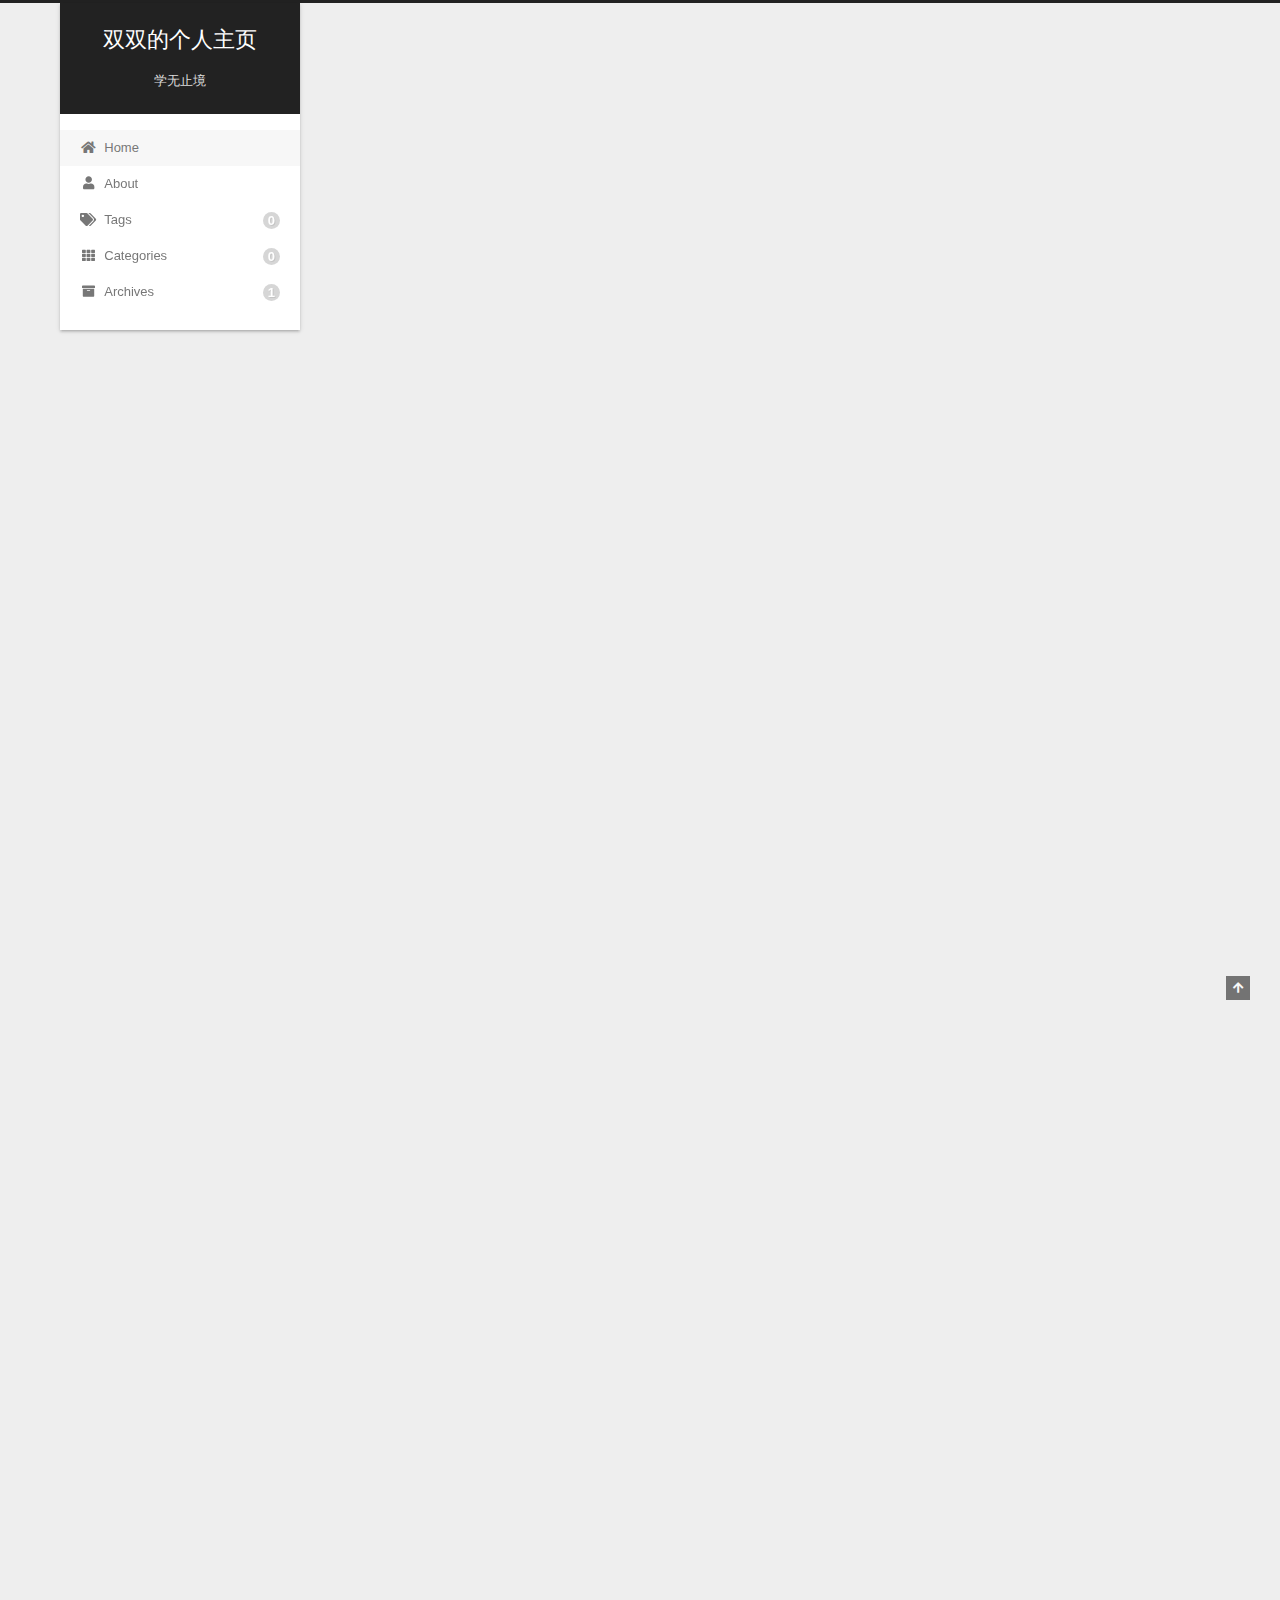
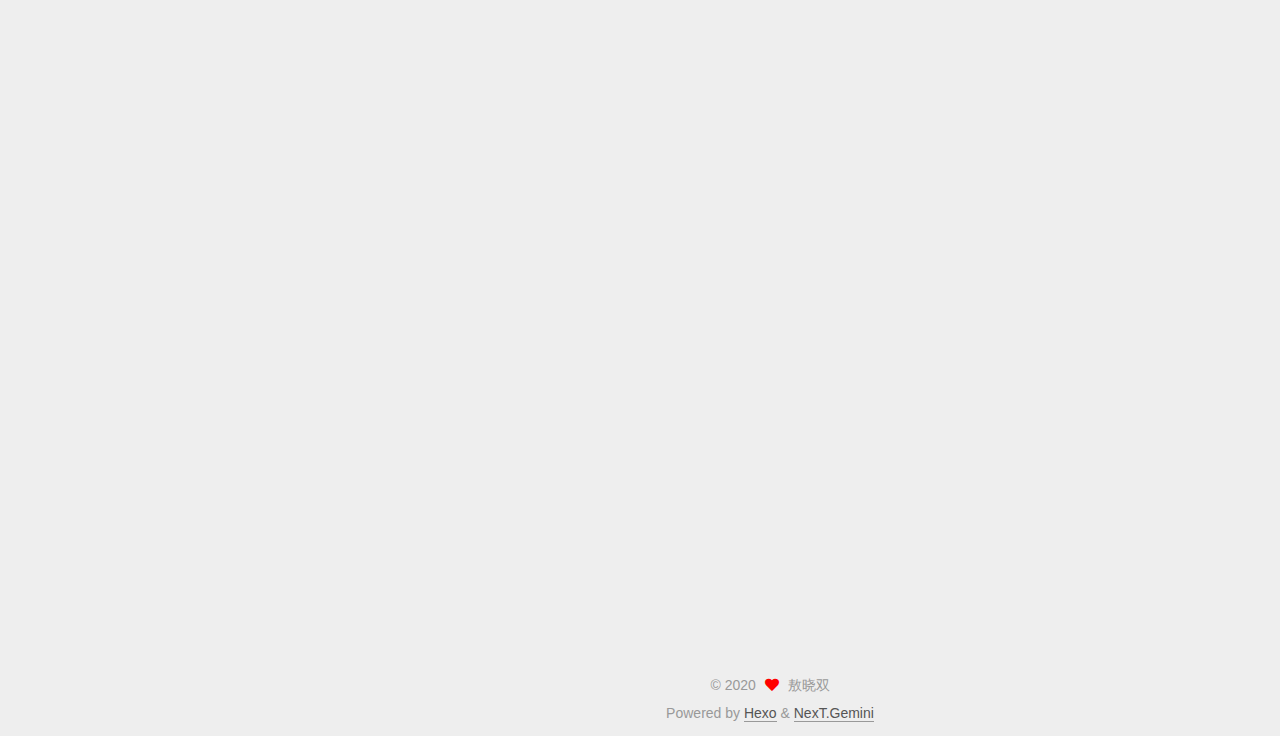
==== commit 3114a302: "Site updated: 2020-04-28 23:28:54" ====
--- a/index.html
+++ b/index.html
@@ -194,7 +194,7 @@
                   <i class="far fa-calendar-check"></i>
                 </span>
                 <span class="post-meta-item-text">Edited on</span>
-                <time title="Modified: 2020-04-17 17:29:32" itemprop="dateModified" datetime="2020-04-17T17:29:32+08:00">2020-04-17</time>
+                <time title="Modified: 2020-04-28 23:21:22" itemprop="dateModified" datetime="2020-04-28T23:21:22+08:00">2020-04-28</time>
               </span>
 
           
@@ -208,7 +208,7 @@
     <div class="post-body" itemprop="articleBody">
 
       
-          <h1 id="Windows10搭建个人博客（hexo-amp-GitHub）"><a href="#Windows10搭建个人博客（hexo-amp-GitHub）" class="headerlink" title="Windows10搭建个人博客（hexo&amp;GitHub）"></a>Windows10搭建个人博客（hexo&amp;GitHub）</h1><h2 id="1-安装Node-js。"><a href="#1-安装Node-js。" class="headerlink" title="1.安装Node.js。"></a>1.安装Node.js。</h2><p>安装包下载地址：<a href="nodejs.org">nodejs.org</a><br><img src="en-resource://database/579:0" alt="28a9e42a56ed68f67eff55d18fd83992.png"><br>下载左边的LTS(Long Term Support) 安装。直接双击安装一直下一步就可以了（当然安装路径可以自己改一改）。</p>
+          <h1 id="Windows10搭建个人博客（hexo-amp-GitHub）"><a href="#Windows10搭建个人博客（hexo-amp-GitHub）" class="headerlink" title="Windows10搭建个人博客（hexo&amp;GitHub）"></a>Windows10搭建个人博客（hexo&amp;GitHub）</h1><h2 id="1-安装Node-js。"><a href="#1-安装Node-js。" class="headerlink" title="1.安装Node.js。"></a>1.安装Node.js。</h2><p>安装包下载地址：<a href="nodejs.org">nodejs.org</a><br><img src="https://raw.githubusercontent.com/lulalas/shuangpic/master/data/pic1.png" alt=""><br>下载左边的LTS(Long Term Support) 安装。直接双击安装一直下一步就可以了（当然安装路径可以自己改一改）。</p>
 <p><strong>Ps</strong>:我下载的时候网速很慢很慢，不是网络的原因，应该是网页或者浏览器的原因。慢慢来不要急。。。(*￣︶￣)<br>安装好之后win+R，输入cmd打开命令管理器，输入node -v 查看版本,有版本显示安装成功。<br><img src="en-resource://database/583:0" alt="17373ae19cb9293708aeb42a04ba2c03.png"></p>
 <h2 id="2-安装hexo"><a href="#2-安装hexo" class="headerlink" title="2.安装hexo"></a>2.安装hexo</h2><p>首先我们需要先来安装个cnpm提高速度:<br><code>npm install -g cnpm --registry=http://registry.npm.taobao.org</code><br>以后下载什么东西都可以用cnpm,关于npm与cnpm的区别参考：<a href="https://www.cnblogs.com/yanggb/p/10822420.html" target="_blank" rel="noopener">https://www.cnblogs.com/yanggb/p/10822420.html</a></p>
 <p><img src="en-resource://database/611:0" alt="6ba1368da35642d05ed08f8a02c74307.png"></p>
@@ -377,6 +377,7 @@
   </div>
 
   
+  <script size="300" alpha="0.6" zIndex="-1" src="/lib/canvas-ribbon/canvas-ribbon.js"></script>
   <script src="/lib/anime.min.js"></script>
   <script src="/lib/velocity/velocity.min.js"></script>
   <script src="/lib/velocity/velocity.ui.min.js"></script>
--- a/css/main.css
+++ b/css/main.css
@@ -1169,7 +1169,7 @@
 }
 .links-of-author a::before,
 .links-of-author span.exturl::before {
-  background: #ff78ff;
+  background: #651736;
   border-radius: 50%;
   content: ' ';
   display: inline-block;
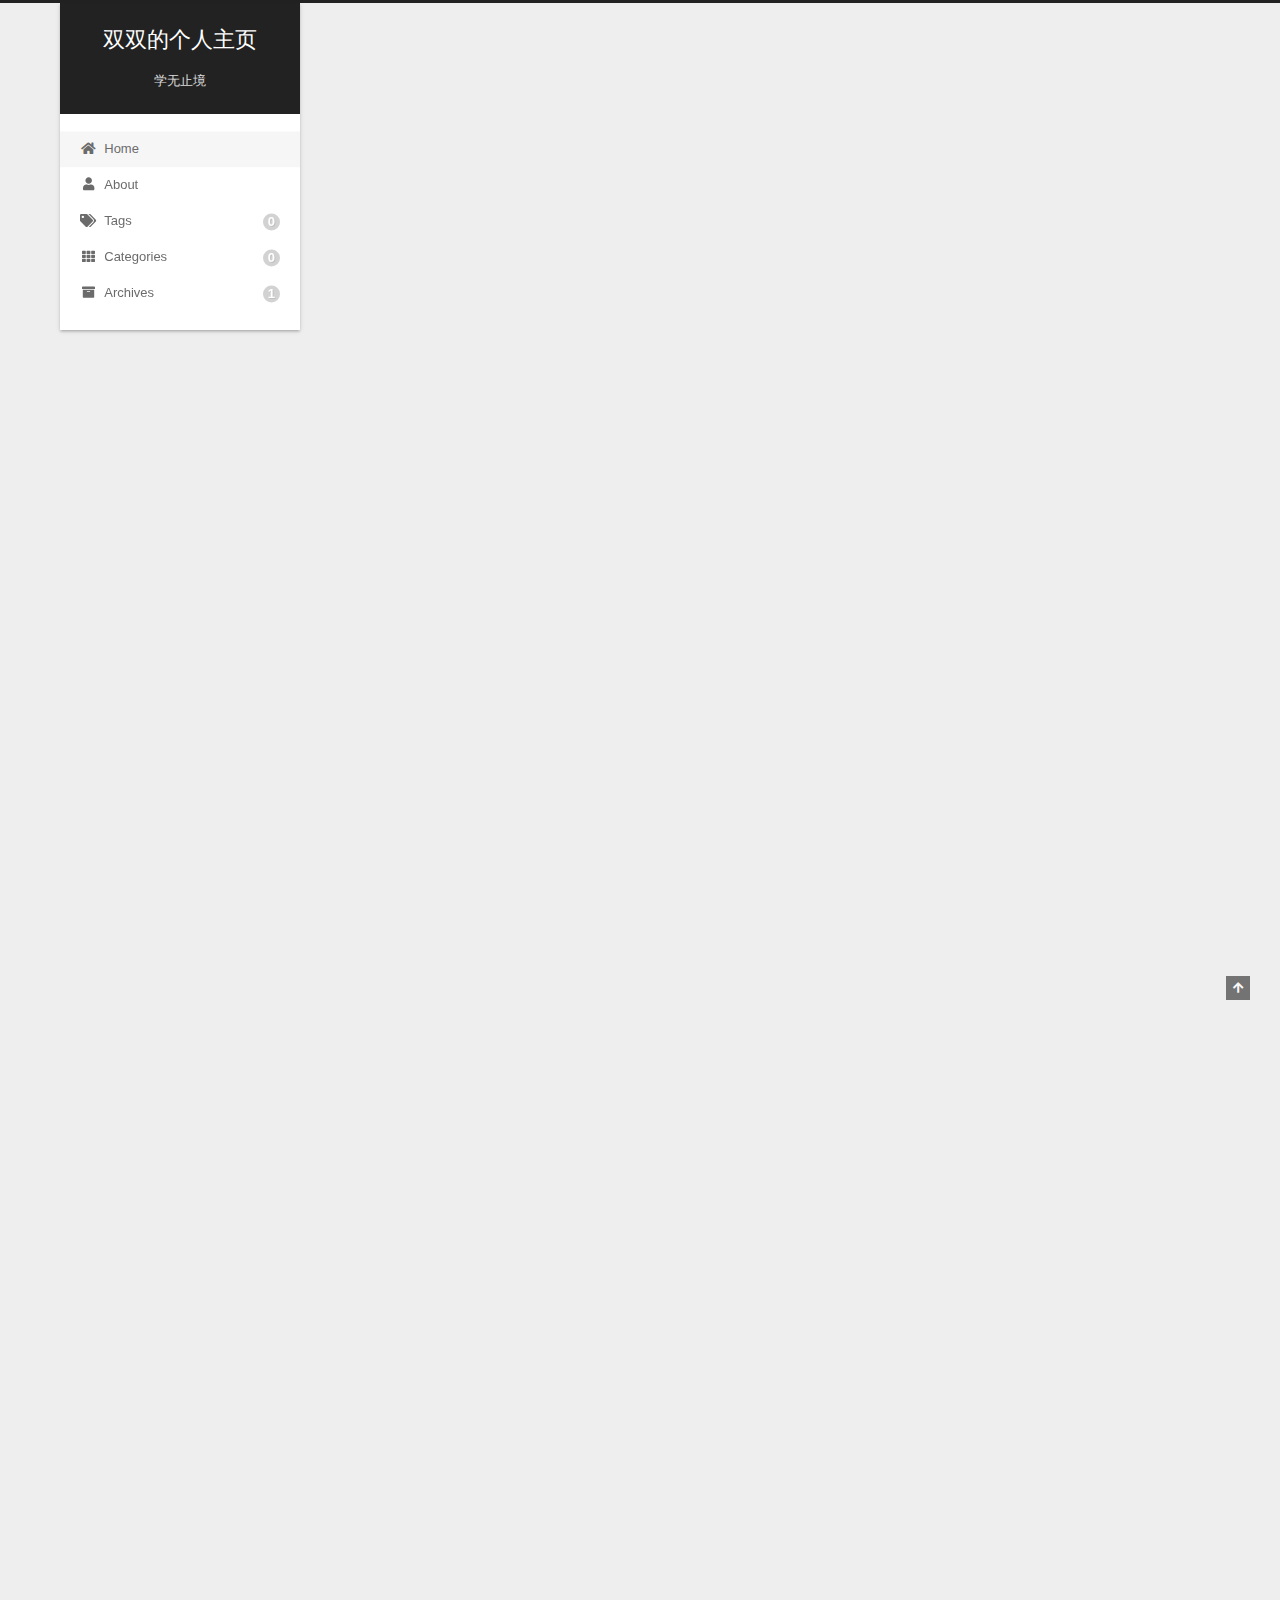
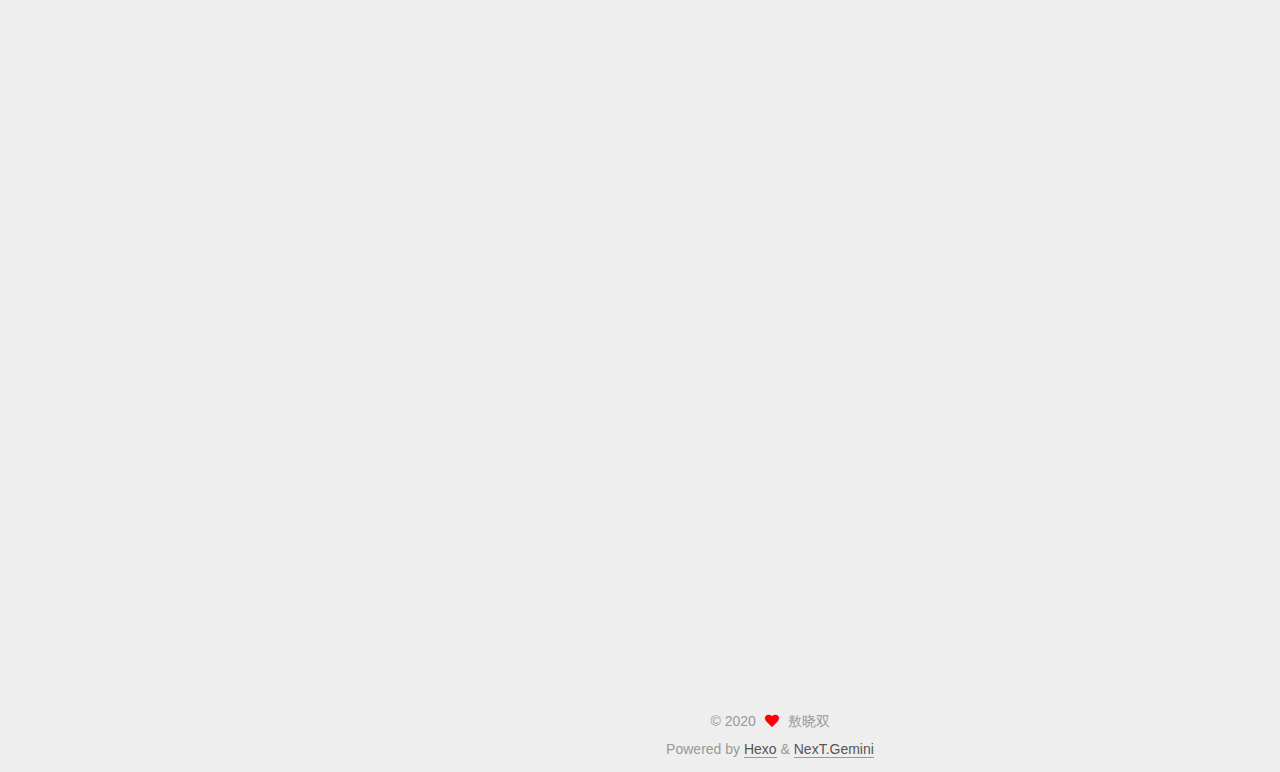
==== commit 21b62016: "Site updated: 2020-04-30 11:50:58" ====
--- a/index.html
+++ b/index.html
@@ -194,7 +194,7 @@
                   <i class="far fa-calendar-check"></i>
                 </span>
                 <span class="post-meta-item-text">Edited on</span>
-                <time title="Modified: 2020-04-28 23:21:22" itemprop="dateModified" datetime="2020-04-28T23:21:22+08:00">2020-04-28</time>
+                <time title="Modified: 2020-04-30 11:49:00" itemprop="dateModified" datetime="2020-04-30T11:49:00+08:00">2020-04-30</time>
               </span>
 
           
@@ -208,7 +208,7 @@
     <div class="post-body" itemprop="articleBody">
 
       
-          <h1 id="Windows10搭建个人博客（hexo-amp-GitHub）"><a href="#Windows10搭建个人博客（hexo-amp-GitHub）" class="headerlink" title="Windows10搭建个人博客（hexo&amp;GitHub）"></a>Windows10搭建个人博客（hexo&amp;GitHub）</h1><h2 id="1-安装Node-js。"><a href="#1-安装Node-js。" class="headerlink" title="1.安装Node.js。"></a>1.安装Node.js。</h2><p>安装包下载地址：<a href="nodejs.org">nodejs.org</a><br><img src="https://raw.githubusercontent.com/lulalas/shuangpic/master/data/pic1.png" alt=""><br>下载左边的LTS(Long Term Support) 安装。直接双击安装一直下一步就可以了（当然安装路径可以自己改一改）。</p>
+          <h1 id="Windows10搭建个人博客（hexo-amp-GitHub）"><a href="#Windows10搭建个人博客（hexo-amp-GitHub）" class="headerlink" title="Windows10搭建个人博客（hexo&amp;GitHub）"></a>Windows10搭建个人博客（hexo&amp;GitHub）</h1><h2 id="1-安装Node-js。"><a href="#1-安装Node-js。" class="headerlink" title="1.安装Node.js。"></a>1.安装Node.js。</h2><p>安装包下载地址：<a href="nodejs.org">nodejs.org</a><br><img src="https://s1.ax1x.com/2020/04/30/JbwkQ0.png" alt="JbwkQ0.png"><br>下载左边的LTS(Long Term Support) 安装。直接双击安装一直下一步就可以了（当然安装路径可以自己改一改）。</p>
 <p><strong>Ps</strong>:我下载的时候网速很慢很慢，不是网络的原因，应该是网页或者浏览器的原因。慢慢来不要急。。。(*￣︶￣)<br>安装好之后win+R，输入cmd打开命令管理器，输入node -v 查看版本,有版本显示安装成功。<br><img src="en-resource://database/583:0" alt="17373ae19cb9293708aeb42a04ba2c03.png"></p>
 <h2 id="2-安装hexo"><a href="#2-安装hexo" class="headerlink" title="2.安装hexo"></a>2.安装hexo</h2><p>首先我们需要先来安装个cnpm提高速度:<br><code>npm install -g cnpm --registry=http://registry.npm.taobao.org</code><br>以后下载什么东西都可以用cnpm,关于npm与cnpm的区别参考：<a href="https://www.cnblogs.com/yanggb/p/10822420.html" target="_blank" rel="noopener">https://www.cnblogs.com/yanggb/p/10822420.html</a></p>
 <p><img src="en-resource://database/611:0" alt="6ba1368da35642d05ed08f8a02c74307.png"></p>
--- a/css/main.css
+++ b/css/main.css
@@ -1169,7 +1169,7 @@
 }
 .links-of-author a::before,
 .links-of-author span.exturl::before {
-  background: #651736;
+  background: #ff9829;
   border-radius: 50%;
   content: ' ';
   display: inline-block;
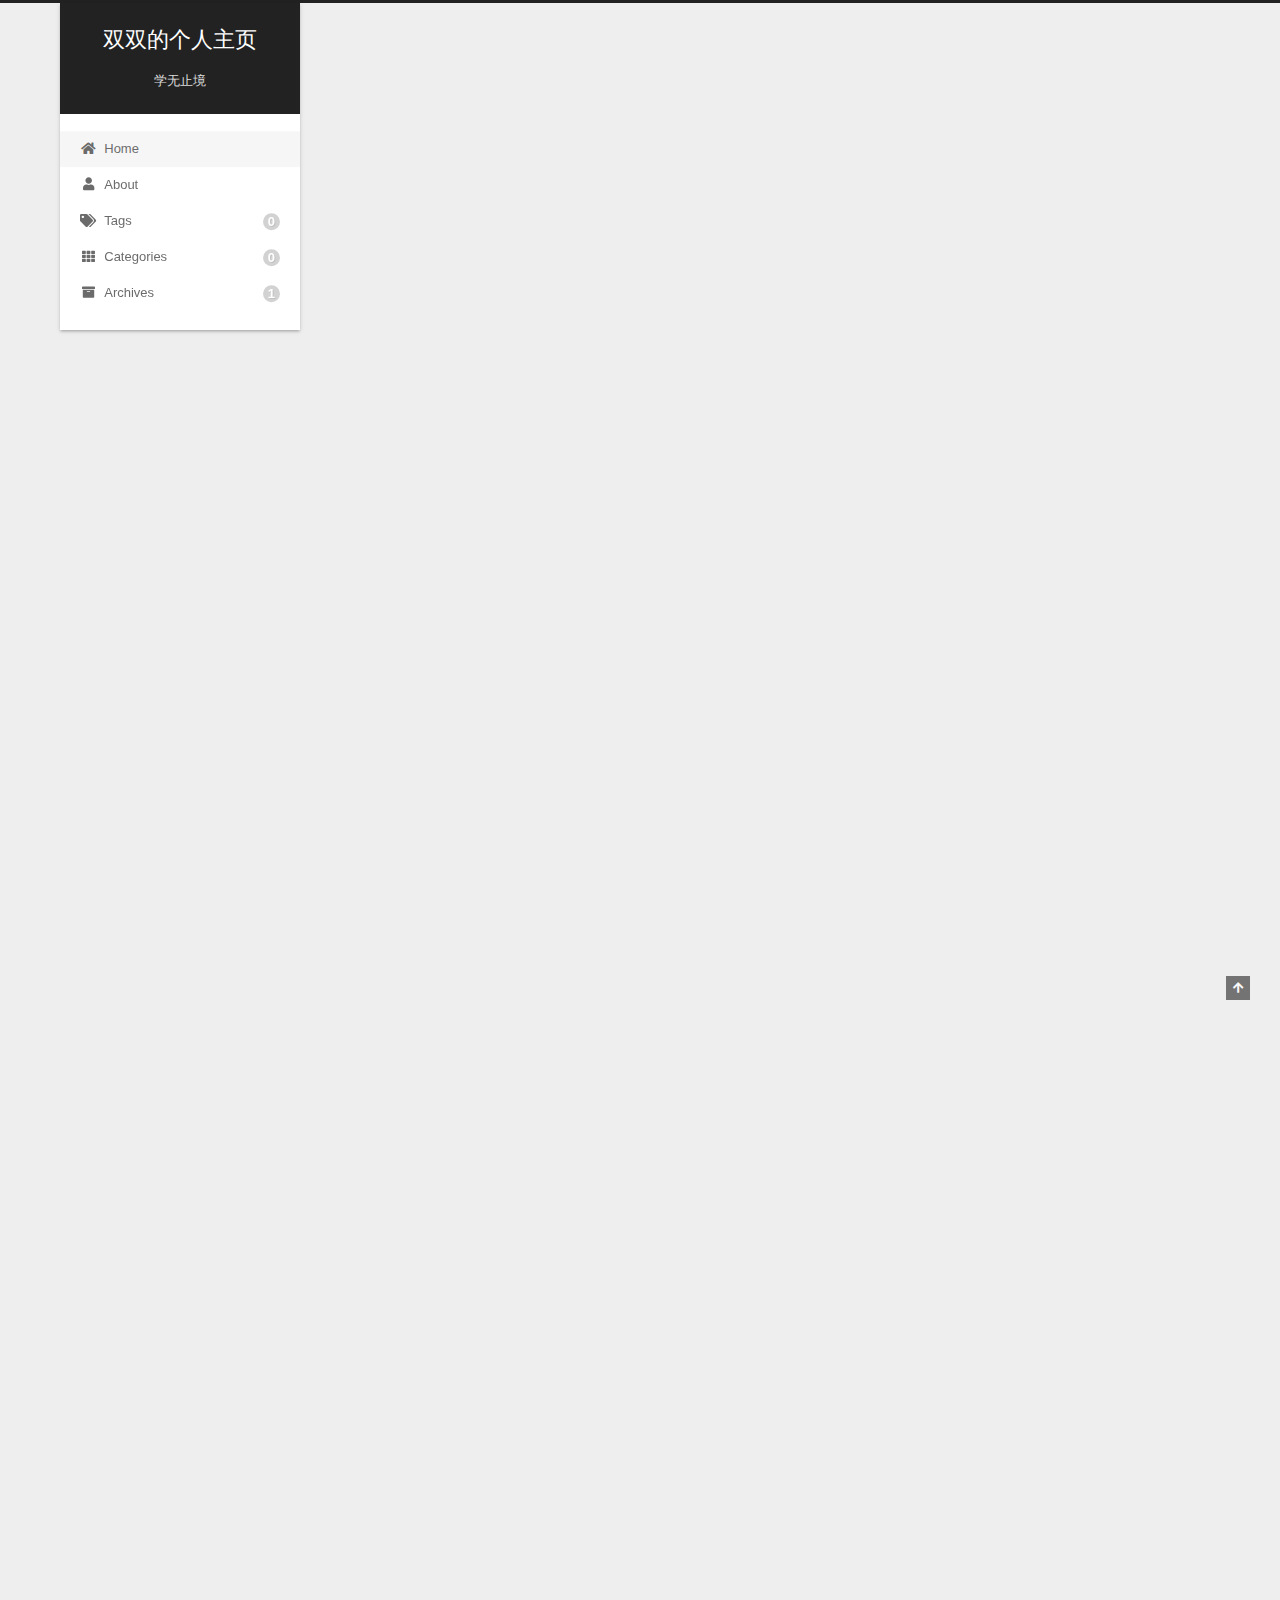
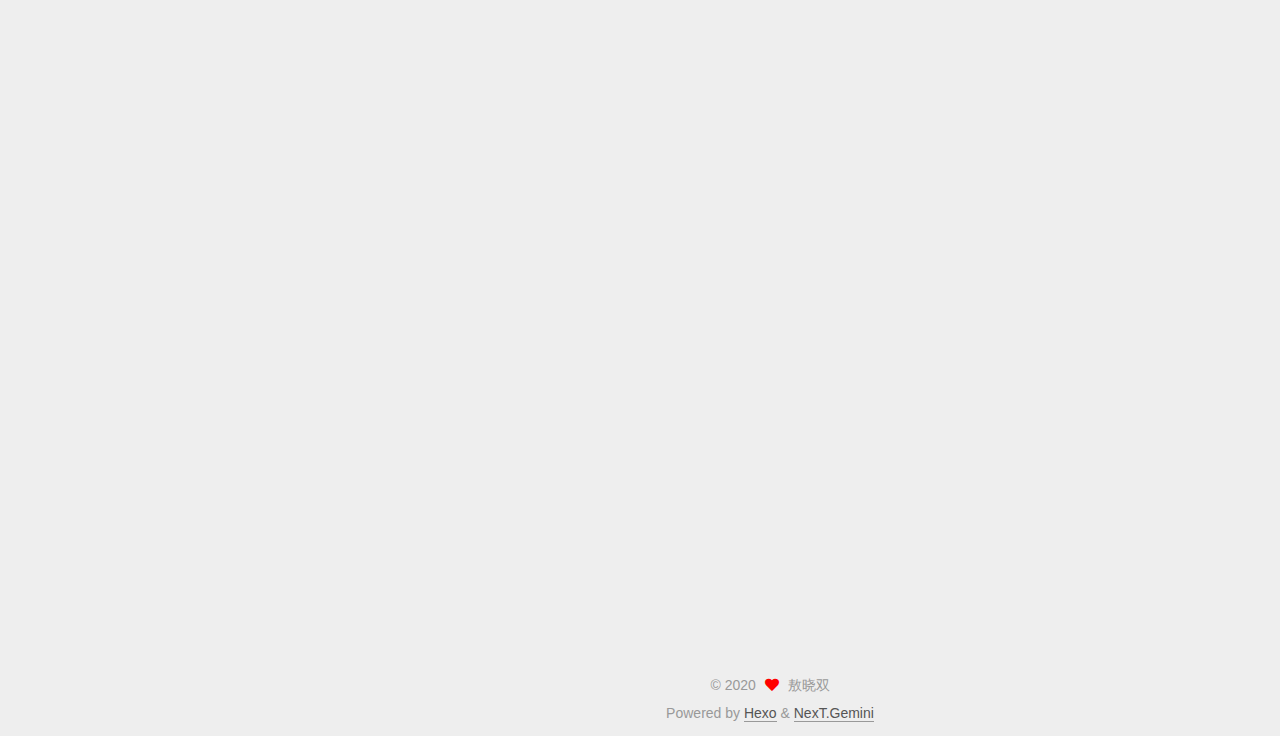
==== commit f9de4cd4: "Site updated: 2020-05-02 13:33:53" ====
--- a/index.html
+++ b/index.html
@@ -194,7 +194,7 @@
                   <i class="far fa-calendar-check"></i>
                 </span>
                 <span class="post-meta-item-text">Edited on</span>
-                <time title="Modified: 2020-04-30 11:49:00" itemprop="dateModified" datetime="2020-04-30T11:49:00+08:00">2020-04-30</time>
+                <time title="Modified: 2020-05-02 13:31:50" itemprop="dateModified" datetime="2020-05-02T13:31:50+08:00">2020-05-02</time>
               </span>
 
           
@@ -208,7 +208,8 @@
     <div class="post-body" itemprop="articleBody">
 
       
-          <h1 id="Windows10搭建个人博客（hexo-amp-GitHub）"><a href="#Windows10搭建个人博客（hexo-amp-GitHub）" class="headerlink" title="Windows10搭建个人博客（hexo&amp;GitHub）"></a>Windows10搭建个人博客（hexo&amp;GitHub）</h1><h2 id="1-安装Node-js。"><a href="#1-安装Node-js。" class="headerlink" title="1.安装Node.js。"></a>1.安装Node.js。</h2><p>安装包下载地址：<a href="nodejs.org">nodejs.org</a><br><img src="https://s1.ax1x.com/2020/04/30/JbwkQ0.png" alt="JbwkQ0.png"><br>下载左边的LTS(Long Term Support) 安装。直接双击安装一直下一步就可以了（当然安装路径可以自己改一改）。</p>
+          <h1 id="Windows10搭建个人博客（hexo-amp-GitHub）"><a href="#Windows10搭建个人博客（hexo-amp-GitHub）" class="headerlink" title="Windows10搭建个人博客（hexo&amp;GitHub）"></a>Windows10搭建个人博客（hexo&amp;GitHub）</h1><h2 id="1-安装Node-js。"><a href="#1-安装Node-js。" class="headerlink" title="1.安装Node.js。"></a>1.安装Node.js。</h2><p>安装包下载地址：<a href="nodejs.org">nodejs.org</a><br><img src="http://q9ov2qsk0.bkt.clouddn.com/pic1.png" alt="Node.js"></p>
+<p>下载左边的LTS(Long Term Support) 安装。直接双击安装一直下一步就可以了（当然安装路径可以自己改一改）。</p>
 <p><strong>Ps</strong>:我下载的时候网速很慢很慢，不是网络的原因，应该是网页或者浏览器的原因。慢慢来不要急。。。(*￣︶￣)<br>安装好之后win+R，输入cmd打开命令管理器，输入node -v 查看版本,有版本显示安装成功。<br><img src="en-resource://database/583:0" alt="17373ae19cb9293708aeb42a04ba2c03.png"></p>
 <h2 id="2-安装hexo"><a href="#2-安装hexo" class="headerlink" title="2.安装hexo"></a>2.安装hexo</h2><p>首先我们需要先来安装个cnpm提高速度:<br><code>npm install -g cnpm --registry=http://registry.npm.taobao.org</code><br>以后下载什么东西都可以用cnpm,关于npm与cnpm的区别参考：<a href="https://www.cnblogs.com/yanggb/p/10822420.html" target="_blank" rel="noopener">https://www.cnblogs.com/yanggb/p/10822420.html</a></p>
 <p><img src="en-resource://database/611:0" alt="6ba1368da35642d05ed08f8a02c74307.png"></p>
--- a/css/main.css
+++ b/css/main.css
@@ -1169,7 +1169,7 @@
 }
 .links-of-author a::before,
 .links-of-author span.exturl::before {
-  background: #ff9829;
+  background: #2de0f6;
   border-radius: 50%;
   content: ' ';
   display: inline-block;
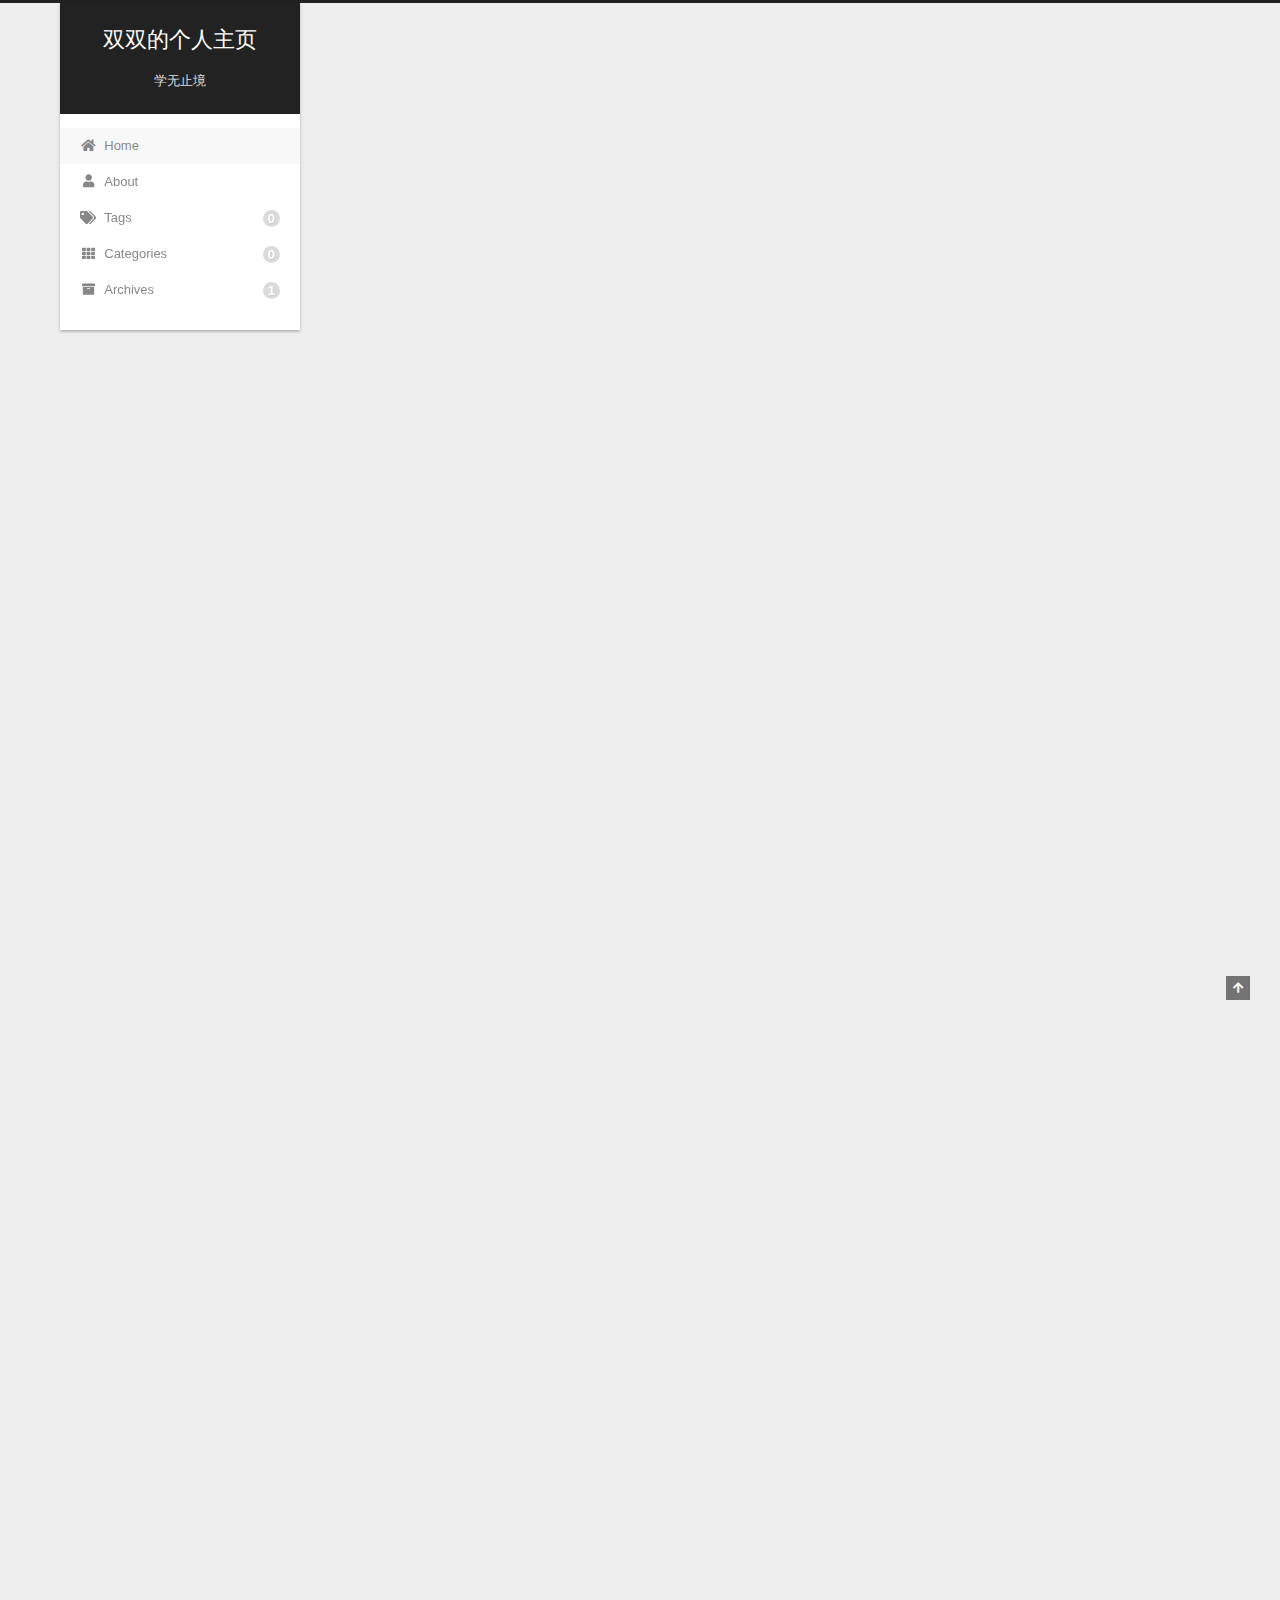
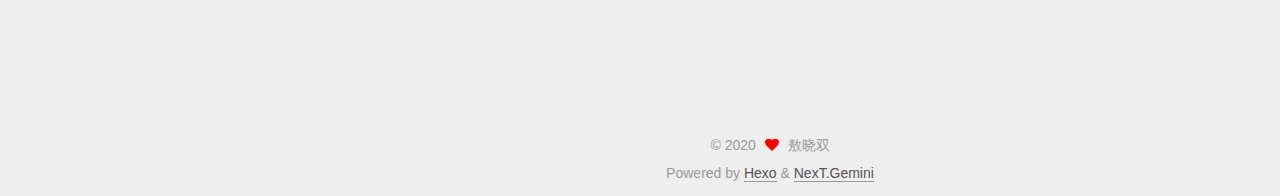
==== commit 43bbe3c7: "Site updated: 2020-05-02 13:55:02" ====
--- a/index.html
+++ b/index.html
@@ -194,7 +194,7 @@
                   <i class="far fa-calendar-check"></i>
                 </span>
                 <span class="post-meta-item-text">Edited on</span>
-                <time title="Modified: 2020-05-02 13:31:50" itemprop="dateModified" datetime="2020-05-02T13:31:50+08:00">2020-05-02</time>
+                <time title="Modified: 2020-05-02 13:53:40" itemprop="dateModified" datetime="2020-05-02T13:53:40+08:00">2020-05-02</time>
               </span>
 
           
@@ -208,32 +208,32 @@
     <div class="post-body" itemprop="articleBody">
 
       
-          <h1 id="Windows10搭建个人博客（hexo-amp-GitHub）"><a href="#Windows10搭建个人博客（hexo-amp-GitHub）" class="headerlink" title="Windows10搭建个人博客（hexo&amp;GitHub）"></a>Windows10搭建个人博客（hexo&amp;GitHub）</h1><h2 id="1-安装Node-js。"><a href="#1-安装Node-js。" class="headerlink" title="1.安装Node.js。"></a>1.安装Node.js。</h2><p>安装包下载地址：<a href="nodejs.org">nodejs.org</a><br><img src="http://q9ov2qsk0.bkt.clouddn.com/pic1.png" alt="Node.js"></p>
+          <h1 id="Windows10搭建个人博客（hexo-amp-GitHub）"><a href="#Windows10搭建个人博客（hexo-amp-GitHub）" class="headerlink" title="Windows10搭建个人博客（hexo&amp;GitHub）"></a>Windows10搭建个人博客（hexo&amp;GitHub）</h1><h2 id="1-安装Node-js。"><a href="#1-安装Node-js。" class="headerlink" title="1.安装Node.js。"></a>1.安装Node.js。</h2><p>安装包下载地址：<a href="nodejs.org">nodejs.org</a><br><img src="http://q9ov2qsk0.bkt.clouddn.com/pic1.png" alt=""></p>
 <p>下载左边的LTS(Long Term Support) 安装。直接双击安装一直下一步就可以了（当然安装路径可以自己改一改）。</p>
-<p><strong>Ps</strong>:我下载的时候网速很慢很慢，不是网络的原因，应该是网页或者浏览器的原因。慢慢来不要急。。。(*￣︶￣)<br>安装好之后win+R，输入cmd打开命令管理器，输入node -v 查看版本,有版本显示安装成功。<br><img src="en-resource://database/583:0" alt="17373ae19cb9293708aeb42a04ba2c03.png"></p>
+<p><strong>Ps</strong>:我下载的时候网速很慢很慢，不是网络的原因，应该是网页或者浏览器的原因。慢慢来不要急。。。(*￣︶￣)<br>安装好之后win+R，输入cmd打开命令管理器，输入node -v 查看版本,有版本显示安装成功。<br><img src="http://q9ov2qsk0.bkt.clouddn.com/pic2.png" alt=""></p>
 <h2 id="2-安装hexo"><a href="#2-安装hexo" class="headerlink" title="2.安装hexo"></a>2.安装hexo</h2><p>首先我们需要先来安装个cnpm提高速度:<br><code>npm install -g cnpm --registry=http://registry.npm.taobao.org</code><br>以后下载什么东西都可以用cnpm,关于npm与cnpm的区别参考：<a href="https://www.cnblogs.com/yanggb/p/10822420.html" target="_blank" rel="noopener">https://www.cnblogs.com/yanggb/p/10822420.html</a></p>
-<p><img src="en-resource://database/611:0" alt="6ba1368da35642d05ed08f8a02c74307.png"></p>
+<p><img src="http://q9ov2qsk0.bkt.clouddn.com/pic3.png" alt=""></p>
 <p>然后安装hexo：<code>cnpm install -g hexo-cli</code></p>
-<p><img src="en-resource://database/615:0" alt="c7386e4a0a7d40ebc42633bcecd4a3e6.png"></p>
+<p><img src="http://q9ov2qsk0.bkt.clouddn.com/pic4.png" alt=""></p>
 <p>查看版本，测试一下是否安装成功：<code>hexo -v</code></p>
-<p><img src="en-resource://database/617:0" alt="d53b38295ebc4e43068f2855b4f6bd5e.png"></p>
+<p><img src="http://q9ov2qsk0.bkt.clouddn.com/pic5.png" alt=""></p>
 <p>然后我们需要创建一个blog的目录，用来存放个人博客相关的东西：<code>mkdir blog</code><br>进入创建的目录：<code>cd blog</code><br>初始化博客：<code>hexo init</code><br>启动博客本地服务：<code>hexo s</code></p>
-<p><img src="en-resource://database/619:0" alt="51961c8845c452c068323c352a2d6464.png"></p>
+<p><img src="http://q9ov2qsk0.bkt.clouddn.com/pic6.png" alt=""></p>
 <p>通过<a href="http://localhost:4000本地访问我们所创建的博客，就是这个样子的">http://localhost:4000本地访问我们所创建的博客，就是这个样子的</a></p>
-<p><img src="en-resource://database/621:0" alt="7f945063af8cd6676460f8384ad42fa8.png"></p>
+<p><img src="http://q9ov2qsk0.bkt.clouddn.com/pic7.png" alt=""></p>
 <p>Ctrl+C停止运行</p>
 <h2 id="3-安装git"><a href="#3-安装git" class="headerlink" title="3.安装git"></a>3.安装git</h2><p>安装git可以直接在命令行进行安装，要按照在blog目录下，命令是：<br><code>cd blog</code><br><code>cnpm install --save hexo-deployer-git</code><br>但是用这种方法可能下载的比较慢，如果下载过慢可以使用以下的链接：<br><a href="https://npm.taobao.org/mirrors/git-for-windows/" target="_blank" rel="noopener">https://npm.taobao.org/mirrors/git-for-windows/</a></p>
-<p><img src="en-resource://database/627:0" alt="fa4097e79cc5f4b80d71123994f2257e.png"></p>
+<p><img src="http://q9ov2qsk0.bkt.clouddn.com/pic8.png" alt=""></p>
 <p>选择合适的版本下载，然后手动安装在blog目录下，安装直接点下一步就可以了。安装完之后可以在这里看到，这样就安装好了：</p>
-<p><img src="en-resource://database/629:0" alt="207b6cc1f208120f1d0c8c545aa494b8.png"></p>
-<h2 id="4-创建GitHub仓库："><a href="#4-创建GitHub仓库：" class="headerlink" title="4.创建GitHub仓库："></a>4.创建GitHub仓库：</h2><p>登录GitHub账号，在这里新建一个仓库，用来部署网站：<br><img src="en-resource://database/637:0" alt="239d9d27784559399acae419c0e15c65.png"><br>注意仓库的名称要与账号名称一致（yourname改为自己账户名称）：<br><img src="en-resource://database/641:0" alt="cf38397b72eb89d75da9a03945aa45fb.png"><br>建好了之后要配置blog里面的_config.yml文件,加入以下内容（yourname改为自己账户名称）:</p>
+<p><img src="http://q9ov2qsk0.bkt.clouddn.com/pic9.png" alt=""></p>
+<h2 id="4-创建GitHub仓库："><a href="#4-创建GitHub仓库：" class="headerlink" title="4.创建GitHub仓库："></a>4.创建GitHub仓库：</h2><p>登录GitHub账号，在这里新建一个仓库，用来部署网站：<br><img src="http://q9ov2qsk0.bkt.clouddn.com/pic10.png" alt=""><br>注意仓库的名称要与账号名称一致（yourname改为自己账户名称）：<br><img src="http://q9ov2qsk0.bkt.clouddn.com/pic11.png" alt=""><br>建好了之后要配置blog里面的_config.yml文件,加入以下内容（yourname改为自己账户名称）:</p>
 <figure class="highlight plain"><table><tr><td class="gutter"><pre><span class="line">1</span><br><span class="line">2</span><br><span class="line">3</span><br><span class="line">4</span><br></pre></td><td class="code"><pre><span class="line">deploy:</span><br><span class="line">  type: git</span><br><span class="line">  repo: https:&#x2F;&#x2F;github.com&#x2F;lulalas&#x2F;lulalas.git #仓库地址</span><br><span class="line">  branch: master</span><br></pre></td></tr></table></figure>
 <p>不熟悉代码的同学一定要注意这里冒号后面的空格不可以省略，比如我的是：</p>
-<p><img src="en-resource://database/643:0" alt="6e2ddbdfadd25e067a134cdbc9811ebb.png"></p>
+<p><img src="http://q9ov2qsk0.bkt.clouddn.com/pic12.png" alt=""></p>
 <h2 id="5-部署代码到远端-amp-完成"><a href="#5-部署代码到远端-amp-完成" class="headerlink" title="5.部署代码到远端&amp;完成"></a>5.部署代码到远端&amp;完成</h2><p>保存好之后回到blog目录。右键点击创建的blog目录，选择Git Bash Here，将代码推到GitHub上：<code>hexo d</code></p>
-<p><img src="en-resource://database/645:0" alt="62f0e1a71ded52ae3c17c144145ad91d.png"></p>
+<p><img src="http://q9ov2qsk0.bkt.clouddn.com/pic13.png" alt=""></p>
 <p>在这个过程中需要输入GitHub账户和密码。<br>完成后就可以使用<a href="https://yourname.github.io/来访问你的博客啦" target="_blank" rel="noopener">https://yourname.github.io/来访问你的博客啦</a><br>至此，个人博客搭建成功!下一篇再写博客的美化和内容。。。。。。</p>
-<h2 id="几个可能出现问题的地方："><a href="#几个可能出现问题的地方：" class="headerlink" title="几个可能出现问题的地方："></a>几个可能出现问题的地方：</h2><p>1.创建仓库的时候名字一定要是yourname.github.io。不然会出现404的问题，如果开始名称写错可以Setting修改。<br><img src="en-resource://database/647:0" alt="7bbc65546f3b96af0fe469c6390b5e5c.png"><br>2.运行hexo d命令是可能会出现以下错误：fatal: unable to auto-detect email address<br>此时我们需要打开.git文件中的config文件进行配置<br><img src="en-resource://database/649:0" alt="a405bc09e5bcf26d1d1de69a4fc4cc3e.png"><br>添加以下内容名字与邮箱随便填一个就行：</p>
+<h2 id="几个可能出现问题的地方："><a href="#几个可能出现问题的地方：" class="headerlink" title="几个可能出现问题的地方："></a>几个可能出现问题的地方：</h2><p>1.创建仓库的时候名字一定要是yourname.github.io。不然会出现404的问题，如果开始名称写错可以Setting修改。<br><img src="http://q9ov2qsk0.bkt.clouddn.com/pic14.png" alt=""><br>2.运行hexo d命令是可能会出现以下错误：fatal: unable to auto-detect email address<br>此时我们需要打开.git文件中的config文件进行配置<br><img src="http://q9ov2qsk0.bkt.clouddn.com/pic15.png" alt=""><br>添加以下内容名字与邮箱随便填一个就行：</p>
 <figure class="highlight plain"><table><tr><td class="gutter"><pre><span class="line">1</span><br><span class="line">2</span><br><span class="line">3</span><br><span class="line">4</span><br><span class="line">5</span><br><span class="line">6</span><br><span class="line">7</span><br><span class="line">8</span><br><span class="line">9</span><br><span class="line">10</span><br><span class="line">11</span><br><span class="line">12</span><br><span class="line">13</span><br></pre></td><td class="code"><pre><span class="line">[user]</span><br><span class="line">email&#x3D;your email</span><br><span class="line">name&#x3D;your name</span><br><span class="line">[core]</span><br><span class="line">repositoryformatversion &#x3D; 0</span><br><span class="line">filemode &#x3D; false</span><br><span class="line">bare &#x3D; false</span><br><span class="line">logallrefupdates &#x3D; true</span><br><span class="line">symlinks &#x3D; false</span><br><span class="line">ignorecase &#x3D; true</span><br><span class="line">[branch &quot;master&quot;]</span><br><span class="line">remote &#x3D; https:&#x2F;&#x2F;github.com&#x2F;ithelei&#x2F;ithelei.github.io.git</span><br><span class="line">merge &#x3D; refs&#x2F;heads&#x2F;master</span><br></pre></td></tr></table></figure>
 
 
--- a/css/main.css
+++ b/css/main.css
@@ -1169,7 +1169,7 @@
 }
 .links-of-author a::before,
 .links-of-author span.exturl::before {
-  background: #2de0f6;
+  background: #ffd28b;
   border-radius: 50%;
   content: ' ';
   display: inline-block;
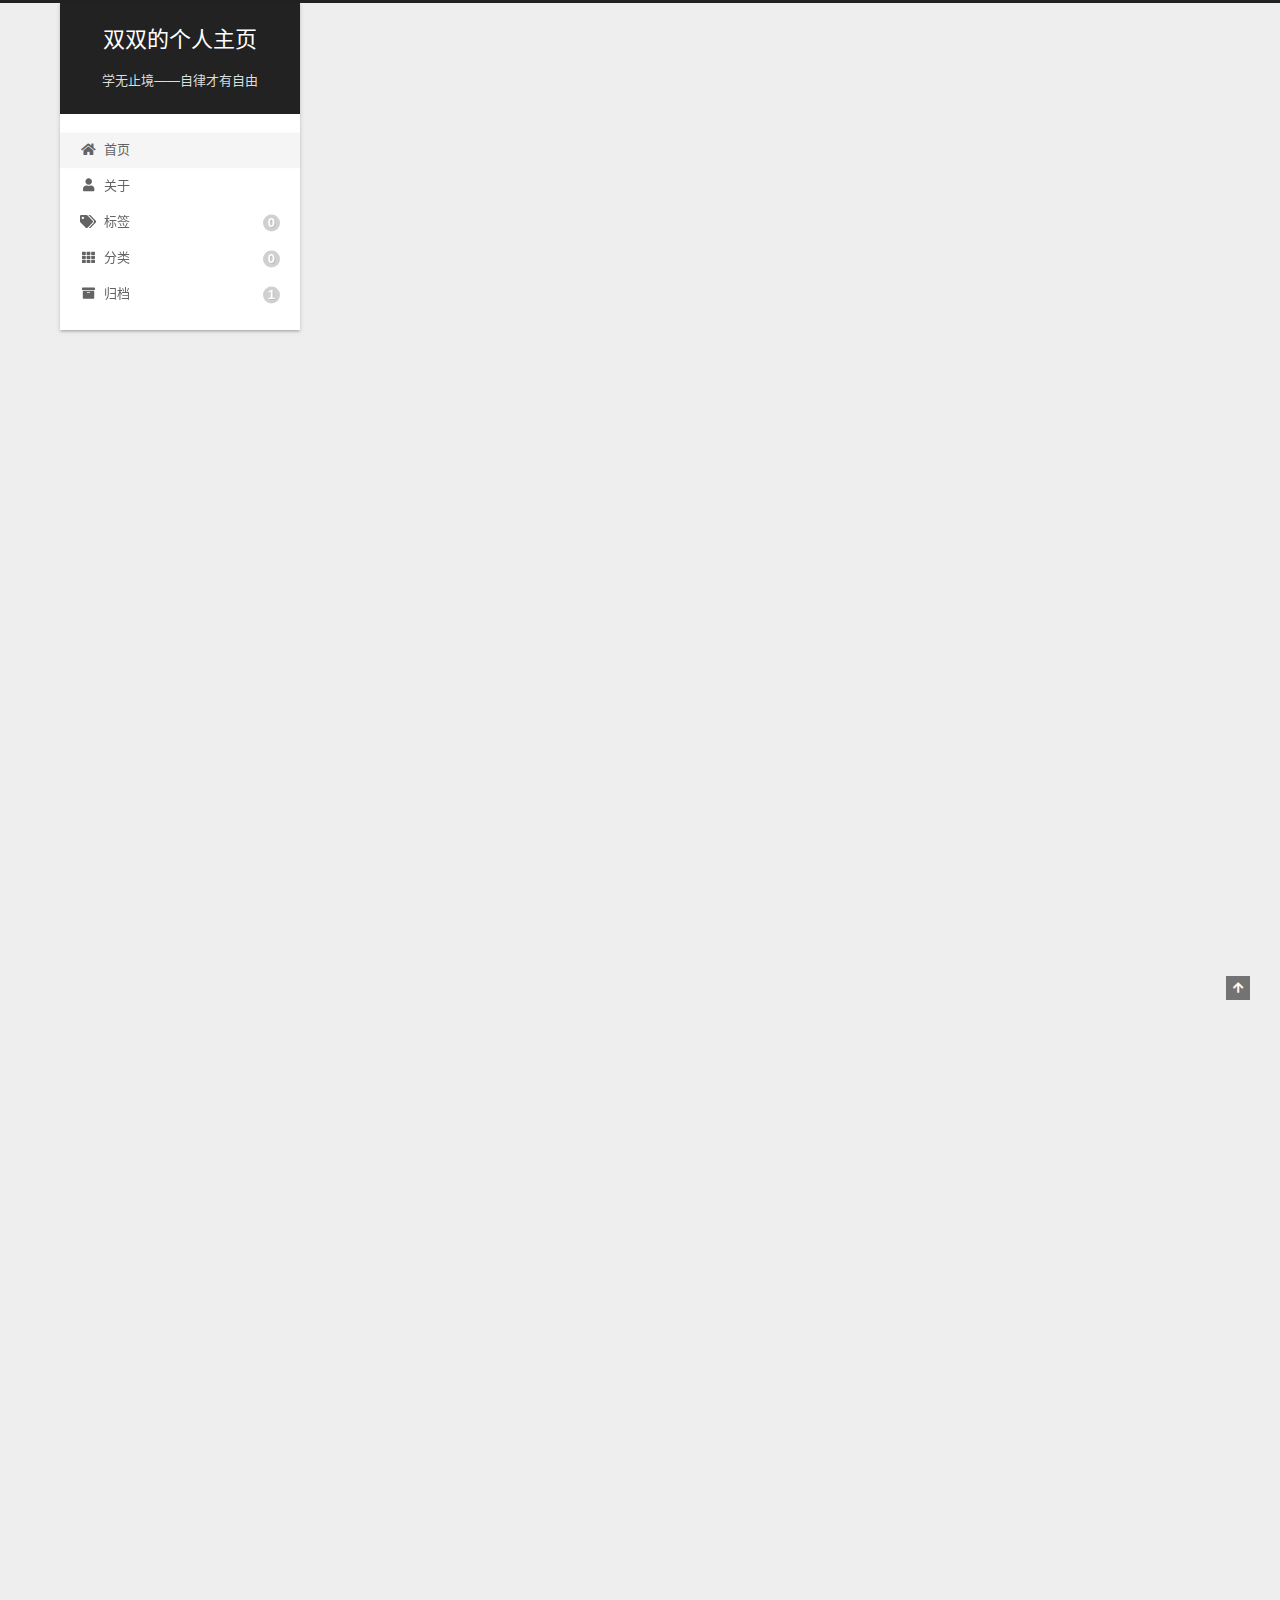
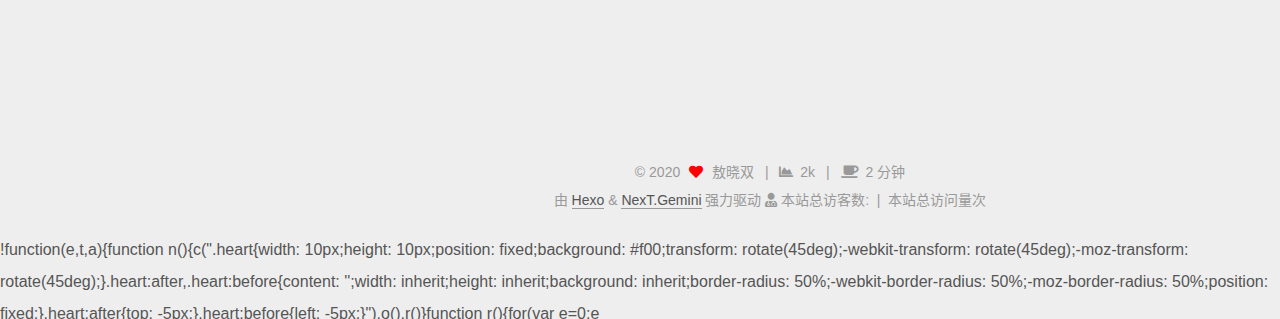
==== commit 93548f67: "Site updated: 2020-05-02 14:30:20" ====
--- a/index.html
+++ b/index.html
@@ -1,5 +1,5 @@
 <!DOCTYPE html>
-<html lang="en">
+<html lang="zh-CN">
 <head>
   <meta charset="UTF-8">
 <meta name="viewport" content="width=device-width, initial-scale=1, maximum-scale=2">
@@ -20,13 +20,13 @@
     var CONFIG = {"hostname":"yoursite.com","root":"/","scheme":"Gemini","version":"7.8.0","exturl":false,"sidebar":{"position":"left","display":"post","padding":18,"offset":12,"onmobile":false},"copycode":{"enable":false,"show_result":false,"style":null},"back2top":{"enable":true,"sidebar":false,"scrollpercent":false},"bookmark":{"enable":false,"color":"#222","save":"auto"},"fancybox":false,"mediumzoom":false,"lazyload":false,"pangu":false,"comments":{"style":"tabs","active":null,"storage":true,"lazyload":false,"nav":null},"algolia":{"hits":{"per_page":10},"labels":{"input_placeholder":"Search for Posts","hits_empty":"We didn't find any results for the search: ${query}","hits_stats":"${hits} results found in ${time} ms"}},"localsearch":{"enable":false,"trigger":"auto","top_n_per_article":1,"unescape":false,"preload":false},"motion":{"enable":true,"async":false,"transition":{"post_block":"fadeIn","post_header":"slideDownIn","post_body":"slideDownIn","coll_header":"slideLeftIn","sidebar":"slideUpIn"}}};
   </script>
 
-  <meta name="description" content="自律才有自由">
+  <meta name="description" content="不要让梦想只是梦和想！冲鸭！">
 <meta property="og:type" content="website">
 <meta property="og:title" content="双双的个人主页">
 <meta property="og:url" content="http://yoursite.com/index.html">
 <meta property="og:site_name" content="双双的个人主页">
-<meta property="og:description" content="自律才有自由">
-<meta property="og:locale" content="en_US">
+<meta property="og:description" content="不要让梦想只是梦和想！冲鸭！">
+<meta property="og:locale" content="zh_CN">
 <meta property="article:author" content="敖晓双">
 <meta name="twitter:card" content="summary">
 
@@ -39,7 +39,7 @@
     sidebar: "",
     isHome : true,
     isPost : false,
-    lang   : 'en'
+    lang   : 'zh-CN'
   };
 </script>
 
@@ -83,7 +83,7 @@
     <header class="header" itemscope itemtype="http://schema.org/WPHeader">
       <div class="header-inner"><div class="site-brand-container">
   <div class="site-nav-toggle">
-    <div class="toggle" aria-label="Toggle navigation bar">
+    <div class="toggle" aria-label="切换导航栏">
       <span class="toggle-line toggle-line-first"></span>
       <span class="toggle-line toggle-line-middle"></span>
       <span class="toggle-line toggle-line-last"></span>
@@ -97,7 +97,7 @@
       <h1 class="site-title">双双的个人主页</h1>
       <span class="logo-line-after"><i></i></span>
     </a>
-      <p class="site-subtitle" itemprop="description">学无止境</p>
+      <p class="site-subtitle" itemprop="description">学无止境——自律才有自由</p>
   </div>
 
   <div class="site-nav-right">
@@ -113,27 +113,27 @@
   <ul id="menu" class="main-menu menu">
         <li class="menu-item menu-item-home">
 
-    <a href="/" rel="section"><i class="fa fa-home fa-fw"></i>Home</a>
+    <a href="/" rel="section"><i class="fa fa-home fa-fw"></i>首页</a>
 
   </li>
         <li class="menu-item menu-item-about">
 
-    <a href="/about/" rel="section"><i class="fa fa-user fa-fw"></i>About</a>
+    <a href="/about/" rel="section"><i class="fa fa-user fa-fw"></i>关于</a>
 
   </li>
         <li class="menu-item menu-item-tags">
 
-    <a href="/tags/" rel="section"><i class="fa fa-tags fa-fw"></i>Tags<span class="badge">0</span></a>
+    <a href="/tags/" rel="section"><i class="fa fa-tags fa-fw"></i>标签<span class="badge">0</span></a>
 
   </li>
         <li class="menu-item menu-item-categories">
 
-    <a href="/categories/" rel="section"><i class="fa fa-th fa-fw"></i>Categories<span class="badge">0</span></a>
+    <a href="/categories/" rel="section"><i class="fa fa-th fa-fw"></i>分类<span class="badge">0</span></a>
 
   </li>
         <li class="menu-item menu-item-archives">
 
-    <a href="/archives/" rel="section"><i class="fa fa-archive fa-fw"></i>Archives<span class="badge">1</span></a>
+    <a href="/archives/" rel="section"><i class="fa fa-archive fa-fw"></i>归档<span class="badge">1</span></a>
 
   </li>
   </ul>
@@ -162,13 +162,13 @@
       
   
   
-  <article itemscope itemtype="http://schema.org/Article" class="post-block" lang="en">
+  <article itemscope itemtype="http://schema.org/Article" class="post-block" lang="zh-CN">
     <link itemprop="mainEntityOfPage" href="http://yoursite.com/2020/04/16/%E6%88%91%E7%9A%84%E7%AC%AC%E4%B8%80%E7%AF%87%E5%8D%9A%E5%AE%A2/">
 
     <span hidden itemprop="author" itemscope itemtype="http://schema.org/Person">
       <meta itemprop="image" content="/images/tx.jpg">
       <meta itemprop="name" content="敖晓双">
-      <meta itemprop="description" content="自律才有自由">
+      <meta itemprop="description" content="不要让梦想只是梦和想！冲鸭！">
     </span>
 
     <span hidden itemprop="publisher" itemscope itemtype="http://schema.org/Organization">
@@ -185,19 +185,33 @@
               <span class="post-meta-item-icon">
                 <i class="far fa-calendar"></i>
               </span>
-              <span class="post-meta-item-text">Posted on</span>
-
-              <time title="Created: 2020-04-16 13:54:23" itemprop="dateCreated datePublished" datetime="2020-04-16T13:54:23+08:00">2020-04-16</time>
+              <span class="post-meta-item-text">发表于</span>
+
+              <time title="创建时间：2020-04-16 13:54:23" itemprop="dateCreated datePublished" datetime="2020-04-16T13:54:23+08:00">2020-04-16</time>
             </span>
               <span class="post-meta-item">
                 <span class="post-meta-item-icon">
                   <i class="far fa-calendar-check"></i>
                 </span>
-                <span class="post-meta-item-text">Edited on</span>
-                <time title="Modified: 2020-05-02 13:53:40" itemprop="dateModified" datetime="2020-05-02T13:53:40+08:00">2020-05-02</time>
+                <span class="post-meta-item-text">更新于</span>
+                <time title="修改时间：2020-05-02 13:53:40" itemprop="dateModified" datetime="2020-05-02T13:53:40+08:00">2020-05-02</time>
               </span>
 
-          
+          <br>
+            <span class="post-meta-item" title="本文字数">
+              <span class="post-meta-item-icon">
+                <i class="far fa-file-word"></i>
+              </span>
+                <span class="post-meta-item-text">本文字数：</span>
+              <span>1.8k</span>
+            </span>
+            <span class="post-meta-item" title="阅读时长">
+              <span class="post-meta-item-icon">
+                <i class="far fa-clock"></i>
+              </span>
+                <span class="post-meta-item-text">阅读时长 &asymp;</span>
+              <span>2 分钟</span>
+            </span>
 
         </div>
       </header>
@@ -303,10 +317,10 @@
 
       <ul class="sidebar-nav motion-element">
         <li class="sidebar-nav-toc">
-          Table of Contents
+          文章目录
         </li>
         <li class="sidebar-nav-overview">
-          Overview
+          站点概览
         </li>
       </ul>
 
@@ -320,7 +334,7 @@
     <img class="site-author-image" itemprop="image" alt="敖晓双"
       src="/images/tx.jpg">
   <p class="site-author-name" itemprop="name">敖晓双</p>
-  <div class="site-description" itemprop="description">自律才有自由</div>
+  <div class="site-description" itemprop="description">不要让梦想只是梦和想！冲鸭！</div>
 </div>
 <div class="site-state-wrap motion-element">
   <nav class="site-state">
@@ -328,7 +342,7 @@
           <a href="/archives/">
         
           <span class="site-state-item-count">1</span>
-          <span class="site-state-item-name">posts</span>
+          <span class="site-state-item-name">日志</span>
         </a>
       </div>
   </nav>
@@ -360,10 +374,31 @@
     <i class="fa fa-heart"></i>
   </span>
   <span class="author" itemprop="copyrightHolder">敖晓双</span>
-</div>
-  <div class="powered-by">Powered by <a href="https://hexo.io/" class="theme-link" rel="noopener" target="_blank">Hexo</a> & <a href="https://theme-next.org/" class="theme-link" rel="noopener" target="_blank">NexT.Gemini</a>
-  </div>
-
+    <span class="post-meta-divider">|</span>
+    <span class="post-meta-item-icon">
+      <i class="fa fa-chart-area"></i>
+    </span>
+    <span title="站点总字数">2k</span>
+    <span class="post-meta-divider">|</span>
+    <span class="post-meta-item-icon">
+      <i class="fa fa-coffee"></i>
+    </span>
+    <span title="站点阅读时长">2 分钟</span>
+</div>
+  <div class="powered-by">由 <a href="https://hexo.io/" class="theme-link" rel="noopener" target="_blank">Hexo</a> & <a href="https://theme-next.org/" class="theme-link" rel="noopener" target="_blank">NexT.Gemini</a> 强力驱动
+  </div>
+
+
+<div class="powered-by">
+<i class="fa fa-user-md"></i>
+<span id="busuanzi_container_site_uv">
+  本站总访客数:<span id="busuanzi_value_site_uv"></span>&nbsp;&nbsp;| 
+</span>
+<span id="busuanzi_container_site_pv">
+    &nbsp;本站总访问量<span id="busuanzi_value_site_pv"></span>次
+</span>
+</div>
+</div>
         
 
 
@@ -418,3 +453,6 @@
 
 </body>
 </html>
+
+!function(e,t,a){function n(){c(".heart{width: 10px;height: 10px;position: fixed;background: #f00;transform: rotate(45deg);-webkit-transform: rotate(45deg);-moz-transform: rotate(45deg);}.heart:after,.heart:before{content: '';width: inherit;height: inherit;background: inherit;border-radius: 50%;-webkit-border-radius: 50%;-moz-border-radius: 50%;position: fixed;}.heart:after{top: -5px;}.heart:before{left: -5px;}"),o(),r()}function r(){for(var e=0;e<d.length;e++)d[e].alpha<=0?(t.body.removeChild(d[e].el),d.splice(e,1)):(d[e].y--,d[e].scale+=.004,d[e].alpha-=.013,d[e].el.style.cssText="left:"+d[e].x+"px;top:"+d[e].y+"px;opacity:"+d[e].alpha+";transform:scale("+d[e].scale+","+d[e].scale+") rotate(45deg);background:"+d[e].color+";z-index:99999");requestAnimationFrame(r)}function o(){var t="function"==typeof e.onclick&&e.onclick;e.οnclick=function(e){t&&t(),i(e)}}function i(e){var a=t.createElement("div");a.className="heart",d.push({el:a,x:e.clientX-5,y:e.clientY-5,scale:1,alpha:1,color:s()}),t.body.appendChild(a)}function c(e){var a=t.createElement("style");a.type="text/css";try{a.appendChild(t.createTextNode(e))}catch(t){a.styleSheet.cssText=e}t.getElementsByTagName("head")[0].appendChild(a)}function s(){return"rgb("+~~(255*Math.random())+","+~~(255*Math.random())+","+~~(255*Math.random())+")"}var d=[];e.requestAnimationFrame=function(){return e.requestAnimationFrame||e.webkitRequestAnimationFrame||e.mozRequestAnimationFrame||e.oRequestAnimationFrame||e.msRequestAnimationFrame||function(e){setTimeout(e,1e3/60)}}(),n()}(window,document);
+
--- a/css/main.css
+++ b/css/main.css
@@ -1169,7 +1169,7 @@
 }
 .links-of-author a::before,
 .links-of-author span.exturl::before {
-  background: #ffd28b;
+  background: #ecd4ff;
   border-radius: 50%;
   content: ' ';
   display: inline-block;
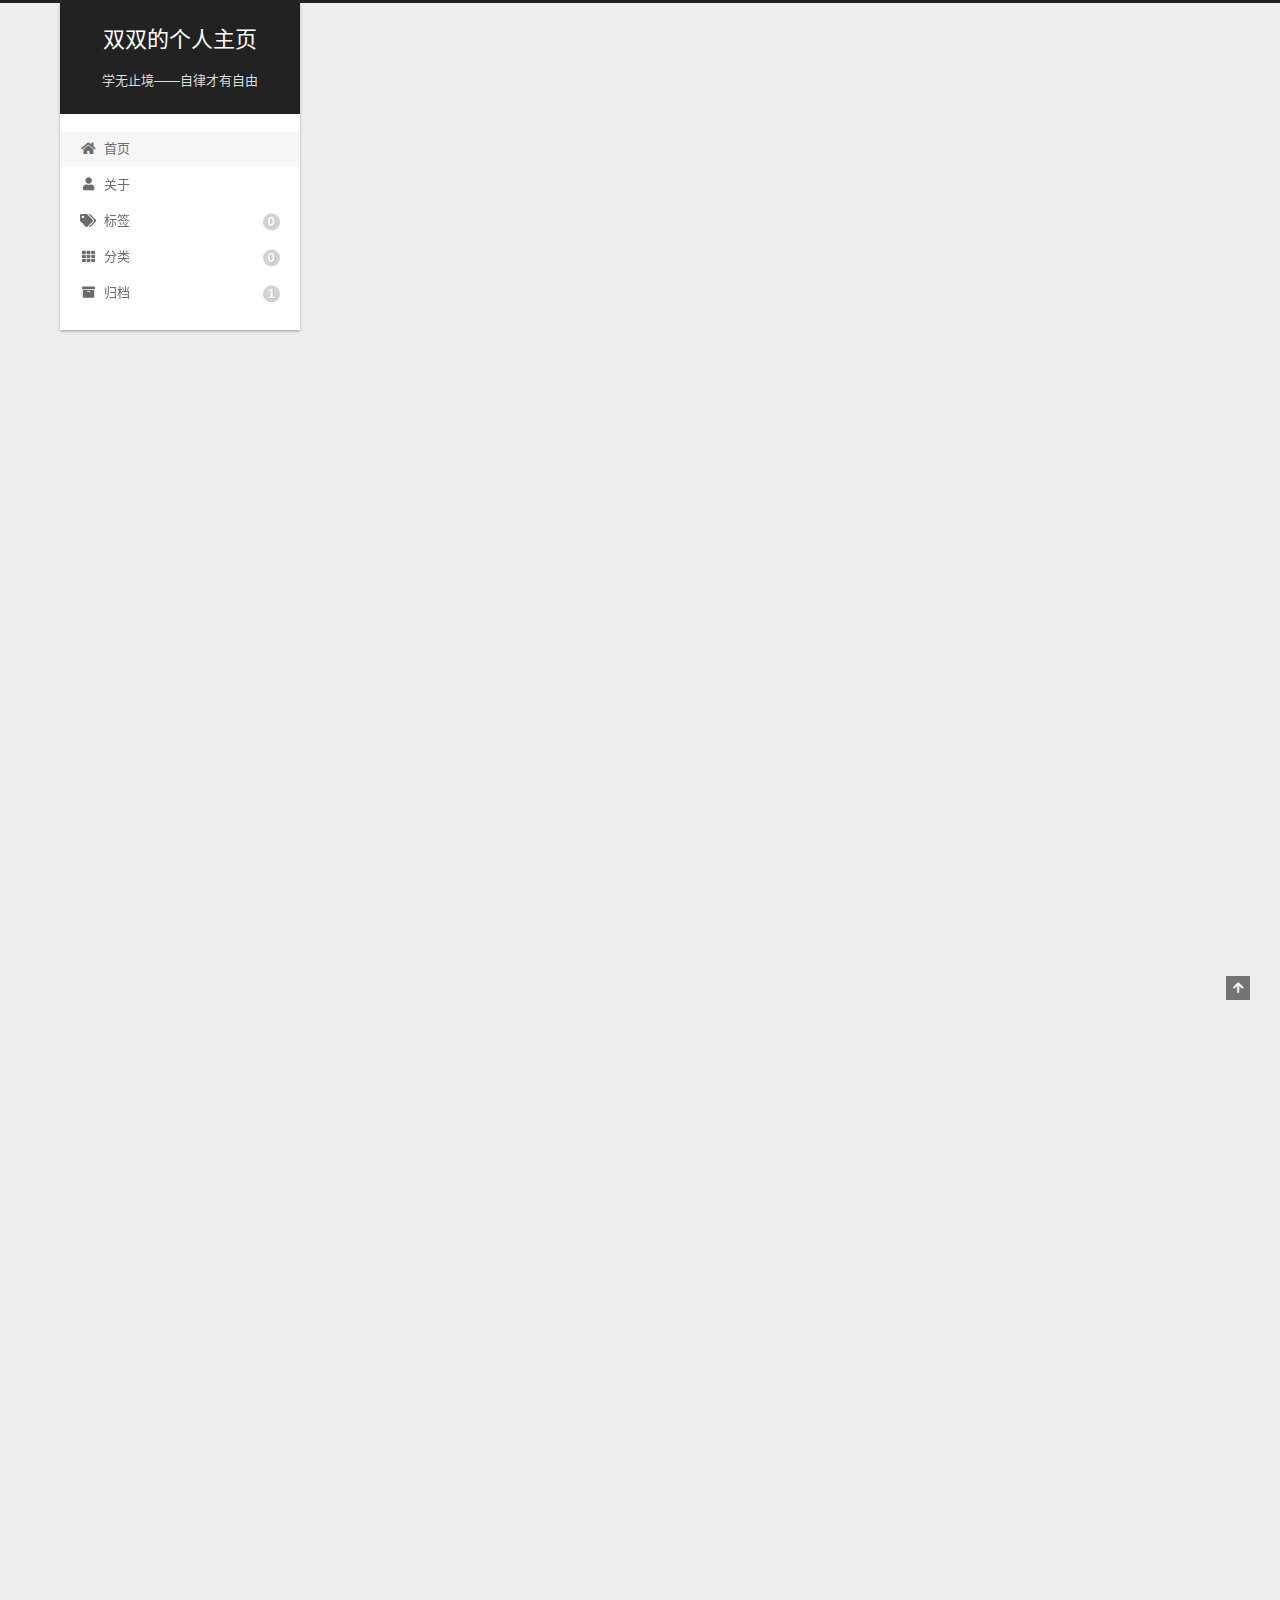
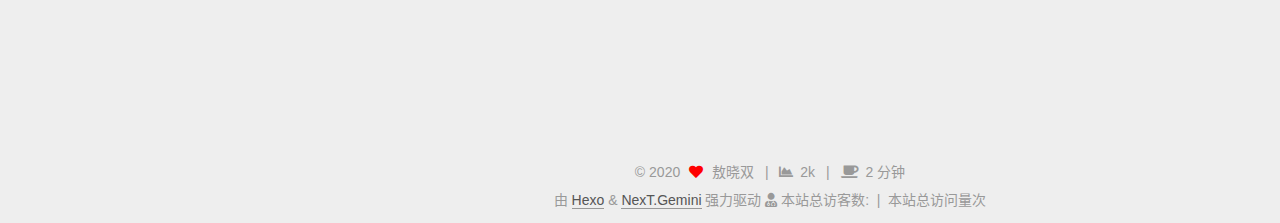
==== commit 601d6560: "Site updated: 2020-05-02 14:38:06" ====
--- a/index.html
+++ b/index.html
@@ -454,5 +454,5 @@
 </body>
 </html>
 
-!function(e,t,a){function n(){c(".heart{width: 10px;height: 10px;position: fixed;background: #f00;transform: rotate(45deg);-webkit-transform: rotate(45deg);-moz-transform: rotate(45deg);}.heart:after,.heart:before{content: '';width: inherit;height: inherit;background: inherit;border-radius: 50%;-webkit-border-radius: 50%;-moz-border-radius: 50%;position: fixed;}.heart:after{top: -5px;}.heart:before{left: -5px;}"),o(),r()}function r(){for(var e=0;e<d.length;e++)d[e].alpha<=0?(t.body.removeChild(d[e].el),d.splice(e,1)):(d[e].y--,d[e].scale+=.004,d[e].alpha-=.013,d[e].el.style.cssText="left:"+d[e].x+"px;top:"+d[e].y+"px;opacity:"+d[e].alpha+";transform:scale("+d[e].scale+","+d[e].scale+") rotate(45deg);background:"+d[e].color+";z-index:99999");requestAnimationFrame(r)}function o(){var t="function"==typeof e.onclick&&e.onclick;e.οnclick=function(e){t&&t(),i(e)}}function i(e){var a=t.createElement("div");a.className="heart",d.push({el:a,x:e.clientX-5,y:e.clientY-5,scale:1,alpha:1,color:s()}),t.body.appendChild(a)}function c(e){var a=t.createElement("style");a.type="text/css";try{a.appendChild(t.createTextNode(e))}catch(t){a.styleSheet.cssText=e}t.getElementsByTagName("head")[0].appendChild(a)}function s(){return"rgb("+~~(255*Math.random())+","+~~(255*Math.random())+","+~~(255*Math.random())+")"}var d=[];e.requestAnimationFrame=function(){return e.requestAnimationFrame||e.webkitRequestAnimationFrame||e.mozRequestAnimationFrame||e.oRequestAnimationFrame||e.msRequestAnimationFrame||function(e){setTimeout(e,1e3/60)}}(),n()}(window,document);
-
+<!-- 页面点击小红心 -->
+<script type="text/javascript" src="/js/src/click_love.js"></script>
--- a/css/main.css
+++ b/css/main.css
@@ -1169,7 +1169,7 @@
 }
 .links-of-author a::before,
 .links-of-author span.exturl::before {
-  background: #ecd4ff;
+  background: #37ffff;
   border-radius: 50%;
   content: ' ';
   display: inline-block;
